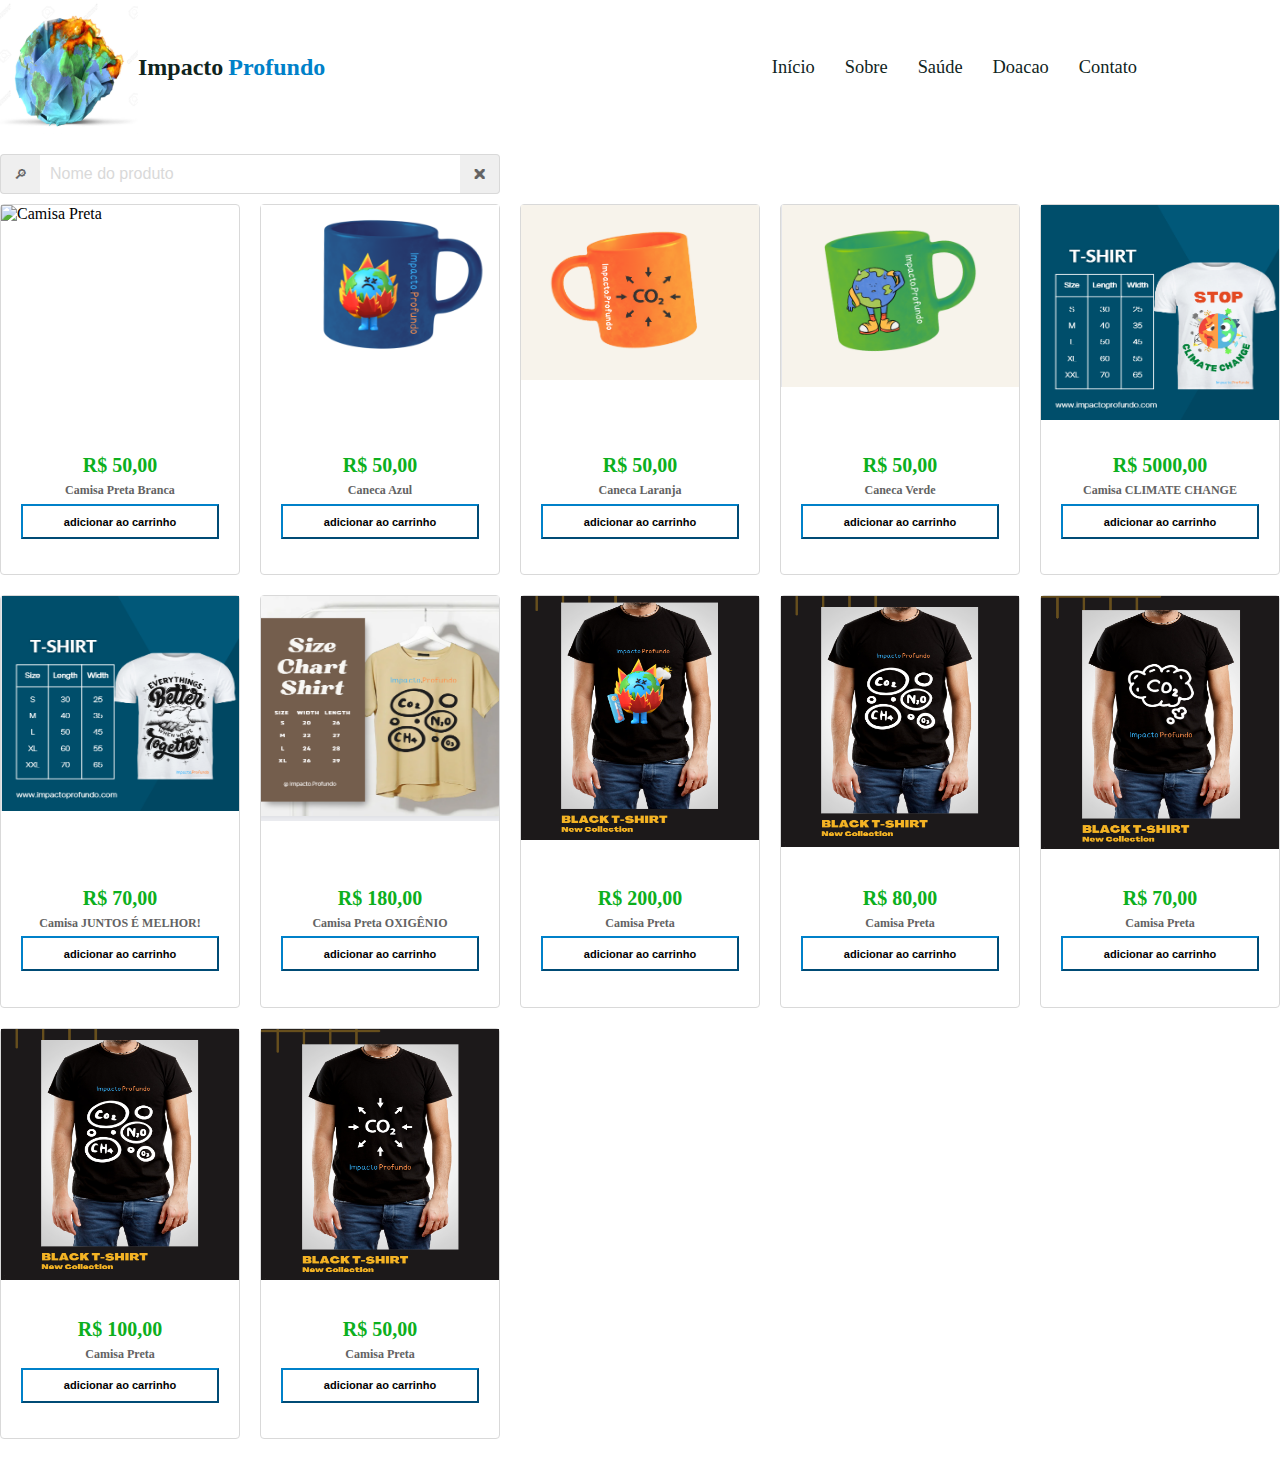
==== doacao.html @ 8a40e8ef "v7" ====
<!DOCTYPE html>
<html lang="pt-br">

<head>
  <meta charset="UTF-8" />
  <meta http-equiv="X-UA-Compatible" content="IE=edge" />
  <meta name="viewport" content="width=device-width, initial-scale=1.0" />
  <title></title>

  <link rel="stylesheet" href="./doacao/css/doacao.css" />

</head>

<body>
  <header class="cabecalho">
    <nav class="cabecalho_menu">

      <span class="divisao_cabecalho"><img src="img/header.png" alt="globo">
        <h2>Impacto<strong>Profundo</strong></h2>
        <span class="mobile-menu-icon">
          <button onclick="menuShow()"><img class="icon" src="./img/iconeMenu.png" alt=""></button>
        </span>
      </span>

      <div class="mobile-menu">
        <div class="classeMenu" class="mobile-menu">
          <ul class="menu">

            <li>
              <a class="cabecalho__menu__link" class="nav-link" href="index.html">Início</a>
            </li>

            <li>
              <a class="cabecalho__menu__link" class="nav-link" href="sobre.html">Sobre</a>
            </li>

            <li>
              <a class="cabecalho__menu__link" class="nav-link" href="saude.html">Saúde</a>
            </li>

            <li>
              <a class="cabecalho__menu__link" class="nav-link" href="doacao.html">Doacao</a>
            </li>

            <li>
              <a class="cabecalho__menu__link" class="nav-link" href="contato.html">Contato</a>
            </li>
          </ul>
        </div>

      </div>


    </nav>
  </header>
  <main>
    <section id="catalogo-section" class="dsc-container">
      <form class="dsc-search-bar">
        <button type="submit">🔎︎</button>
        <input type="text" placeholder="Nome do produto" />
        <button type="reset">🗙</button>
      </form>

      <div class="dsc-catalogo-cards dsc-mb20 dsc-mt20">
        <div class="dsc-card">
          <div class="dsc-catalogo-card-top dsc-line-bottom">
            <img src="./doacao/img/Camisa_branca.png" alt="Camisa Preta" />
          </div>
          <div class="dsc-catalogo-card-bottom">
            <h3>R$ 50,00</h3>
            <h4>
              Camisa Preta Branca
            </h4>
            <button class="adicionarCarrinho" onclick="" ><h5>adicionar ao carrinho</h5></button>
          </div>
        </div>
        <div class="dsc-card">
          <div class="dsc-catalogo-card-top dsc-line-bottom">
            <img src="./doacao/img/Caneca_azul.png" alt="Caneca" />
          </div>
          <div class="dsc-catalogo-card-bottom">
            <h3>R$ 50,00</h3>
            <h4>
              Caneca Azul
            </h4>
            <button class="adicionarCarrinho" onclick="" ><h5>adicionar ao carrinho</h5></button>
          </div>
        </div>
        <div class="dsc-card">
          <div class="dsc-catalogo-card-top dsc-line-bottom">
            <img src="./doacao/img/Caneca_laranja.png" alt="Caneca" />
          </div>
          <div class="dsc-catalogo-card-bottom">
            <h3>R$ 50,00</h3>
            <h4>
              Caneca Laranja
            </h4>
            <button class="adicionarCarrinho" onclick="" ><h5>adicionar ao carrinho</h5></button>
          </div>
        </div>
        <div class="dsc-card">
          <div class="dsc-catalogo-card-top dsc-line-bottom">
            <img src="./doacao/img/Caneca_verde.png" alt="Caneca" />
          </div>
          <div class="dsc-catalogo-card-bottom">
            <h3>R$ 50,00</h3>
            <h4>
              Caneca Verde
            </h4>
            <button class="adicionarCarrinho" onclick="" ><h5>adicionar ao carrinho</h5></button>
          </div>
        </div>
        <div class="dsc-card">
          <div class="dsc-catalogo-card-top dsc-line-bottom">
            <img src="./doacao/img/CLIMATE_CHANGE.png" alt="Camisa Preta" />
          </div>
          <div class="dsc-catalogo-card-bottom">
            <h3>R$ 5000,00</h3>
            <h4>
              Camisa CLIMATE CHANGE
            </h4>
            <button class="adicionarCarrinho" onclick="" ><h5>adicionar ao carrinho</h5></button>
          </div>
        </div>
        <div class="dsc-card">
          <div class="dsc-catalogo-card-top dsc-line-bottom">
            <img src="./doacao/img/JUNTOS.png" alt="Computer" />
          </div>
          <div class="dsc-catalogo-card-bottom">
            <h3>R$ 70,00</h3>
            <h4>
              Camisa JUNTOS É MELHOR!
            </h4>
            <button class="adicionarCarrinho" onclick="" ><h5>adicionar ao carrinho</h5></button>
          </div>
        </div>
        <div class="dsc-card">
          <div class="dsc-catalogo-card-top dsc-line-bottom">
            <img src="./doacao/img/OXIGÊNIO.png" alt="Computer" />
          </div>
          <div class="dsc-catalogo-card-bottom">
            <h3>R$ 180,00</h3>
            <h4>
              Camisa Preta OXIGÊNIO
            </h4>
            <button class="adicionarCarrinho" onclick="" ><h5>adicionar ao carrinho</h5></button>
          </div>
        </div>
        <div class="dsc-card">
          <div class="dsc-catalogo-card-top dsc-line-bottom">
            <img src="./doacao/img/Preta_1.png" alt="Computer" />
          </div>
          <div class="dsc-catalogo-card-bottom">
            <h3>R$ 200,00</h3>
            <h4>
              Camisa Preta
            </h4>
            <button class="adicionarCarrinho" onclick="" ><h5>adicionar ao carrinho</h5></button>
          </div>
        </div>
        <div class="dsc-card">
          <div class="dsc-catalogo-card-top dsc-line-bottom">
            <img src="./doacao/img/Preta_2.png" alt="Computer" />
          </div>
          <div class="dsc-catalogo-card-bottom">
            <h3>R$ 80,00</h3>
            <h4>
              Camisa Preta
            </h4>
            <button class="adicionarCarrinho" onclick="" ><h5>adicionar ao carrinho</h5></button>
          </div>
        </div>
        <div class="dsc-card">
          <div class="dsc-catalogo-card-top dsc-line-bottom">
            <img src="./doacao/img/Preta_3.png" alt="Computer" />
          </div>
          <div class="dsc-catalogo-card-bottom">
            <h3>R$ 70,00</h3>
            <h4>
              Camisa Preta
            </h4>
            <button class="adicionarCarrinho" onclick="" ><h5>adicionar ao carrinho</h5></button>
          </div>
        </div>
        <div class="dsc-card">
          <div class="dsc-catalogo-card-top dsc-line-bottom">
            <img src="./doacao/img/Preta_2.png" alt="Computer" />
          </div>
          <div class="dsc-catalogo-card-bottom">
            <h3>R$ 100,00</h3>
            <h4>
              Camisa Preta
            </h4>
            <button class="adicionarCarrinho" onclick="" ><h5>adicionar ao carrinho</h5></button>
          </div>
        </div>
        <div class="dsc-card">
          <div class="dsc-catalogo-card-top dsc-line-bottom">
            <img src="./doacao/img/Preta_4.png" alt="Computer" />
          </div>
          <div class="dsc-catalogo-card-bottom">
            <h3>R$ 50,00</h3>
            <h4>
              Camisa Preta
            </h4>
            <button class="adicionarCarrinho" onclick="" ><h5>adicionar ao carrinho</h5></button>
          </div>
        </div>
      </div>
    </section>
  </main>
  <script src="/js/script.js"></script>
</body>

</html>
---- doacao/css/doacao.css ----
@import url("../../css/style.css");
:root {
  --cor-fonte: #0F241D;
  --cor-plano-fundo: #ffffff;
  --cor-secundaria: #0081C9;
  --cor-terciaria: #FFC93C;
  --dsc-color-bg-primary: #e8e8e8;
  --dsc-color-bg-secondary: #ffe500;
  --dsc-color-bg-tertiary: #636363;
  --dsc-color-bg-quaternary: #0caf1d;

  --dsc-color-card-bg: #fff;
  --dsc-color-card-border: #d9d9d9;

  --dsc-color-btn-primary: #3483fa;
  

  --dsc-color-font-primary: #636363;
  --dsc-color-font-secondary: #0caf1d;
  --dsc-color-font-tertiary: #fff;
  --dsc-color-font-placeholder: #d9d9d9;

  --dsc-color-error: #f33;
}

#catalogo-section {
  padding: 20px 0;
  max-width: 1920px;
}

.dsc-catalogo-cards {
  display: grid;
  grid-gap: 20px;
  grid-template-columns: repeat(auto-fill, minmax(225px, 1fr));
}

.dsc-catalog-ocard-top {
  display: flex;
  justify-content: center;
  padding: 10px;
}

.dsc-catalogo-card-top img {
  width: 150px;
  height: 150px;
}

.dsc-catalogo-card-bottom {
  padding: 10px 20px;
  min-height: 110px;
}

.dsc-catalogo-card-bottom h3 {
  color: var(--dsc-color-font-secondary);
  font-size: 20px;
  text-align: center;
  padding-bottom: 3%;
}

.dsc-catalogo-card-bottom h4 {
  color: var(--dsc-color-font-primary);
  font-size: 12px;
  text-align: center;
  padding-bottom: 3%;
}


.dsc-card {
  display: flex;
  flex-direction: column;
  justify-content: space-between;

  border: 1px solid var(--dsc-color-card-border);
  border-radius: 4px;
  background-color: var(--dsc-color-card-bg);
}

.dsc-search-bar {
  height: 40px;
  display: flex;
  color: var(--dsc-color-font-primary);
  margin-bottom: 10px;
}

.dsc-search-bar button, .dsc-search-bar input {
  border: 1px solid var(--dsc-color-card-border);
}

.dsc-search-bar input {
  width: 25rem;
  border-left: none;
  border-right: none;
  padding: 0 10px;
  font-size: 16px;
  color: var(--dsc-color-font-primary);
  
}

.dsc-search-bar input:focus {
  outline: none;
}

.dsc-search-bar input::placeholder {
  color: var(--dsc-color-font-placeholder);
}

.dsc-search-bar button {
  width: 40px;
  color: var(--dsc-color-font-primary);
}

.dsc-search-bar button[type="submit"] {
  border-right: none;
  border-radius: 4px 0 0 4px;
}

.dsc-search-bar button[type="reset"] {
  border-left: none;
  border-radius: 0 4px 4px 0;
}
.dsc-card img{
  width: 100%;
  height: 90%;
}
.adicionarCarrinho{
  display: flex;
  background-color: var(--cor-plano-fundo);
  border-color: var(--cor-secundaria);
  width: 100%;
  height: 35px;
  align-items: center;
  justify-content: center;
  

}
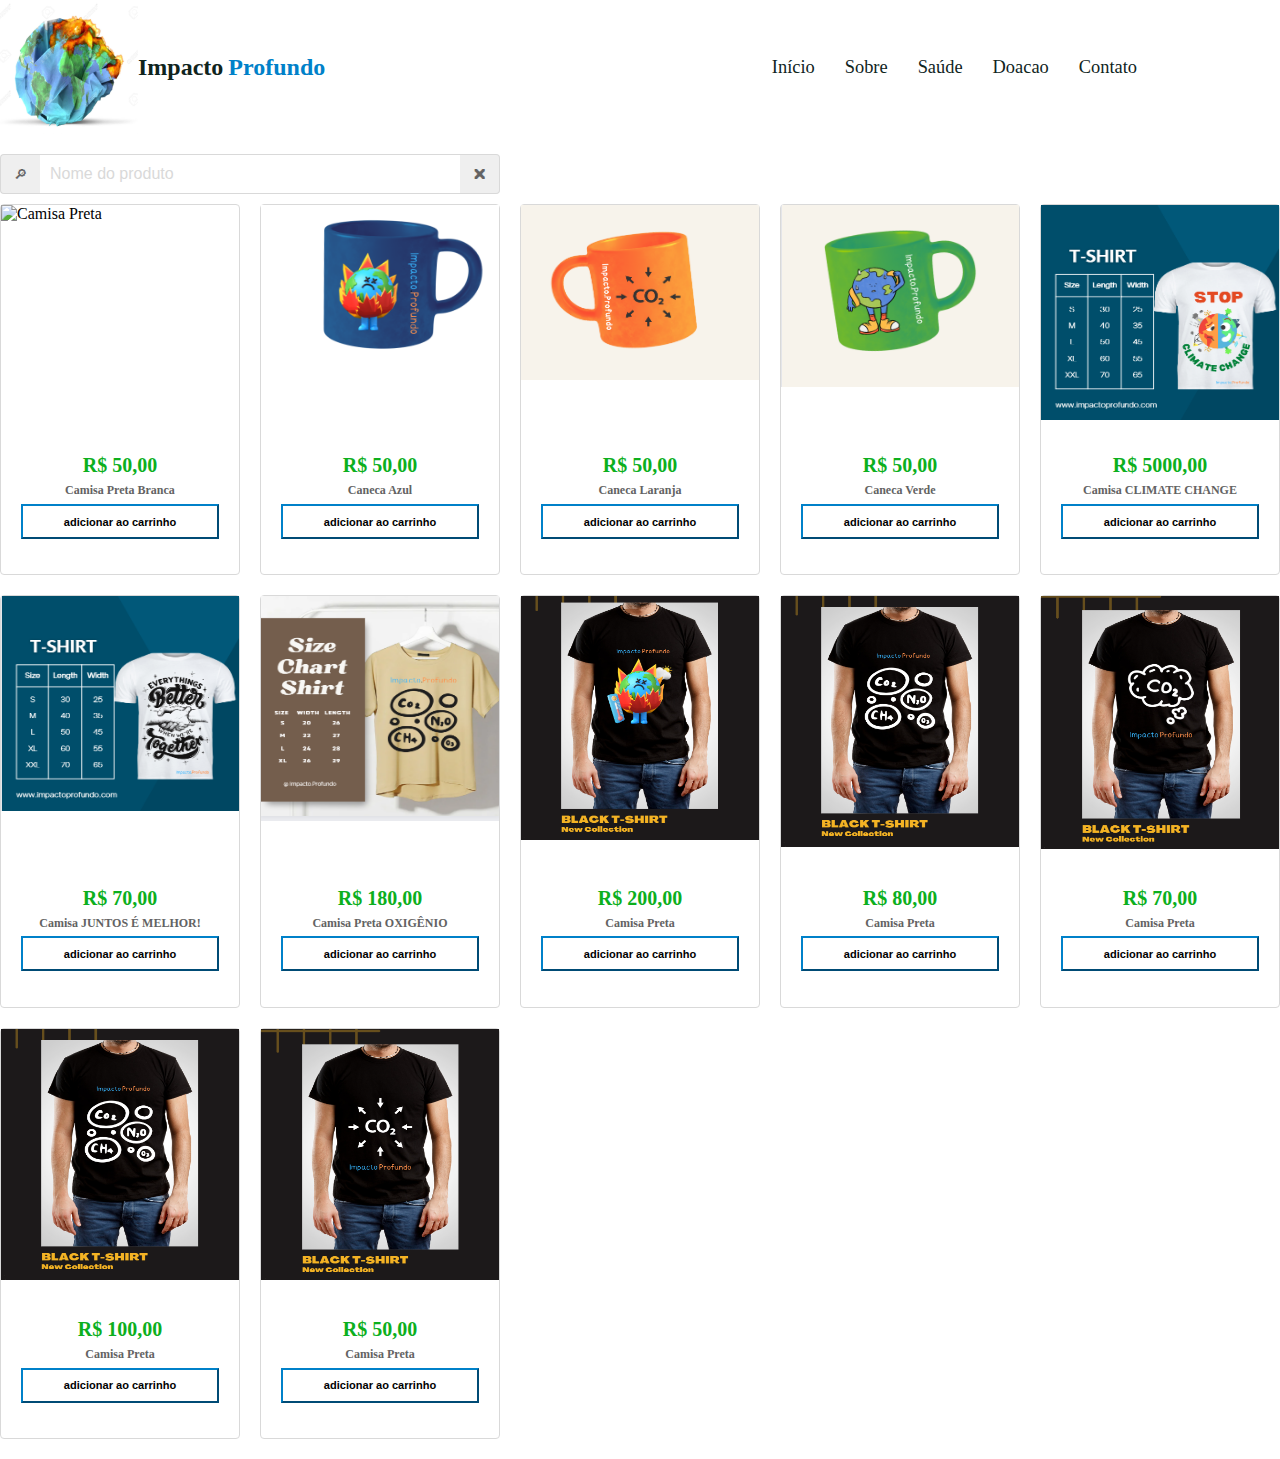
==== commit 932c62f4: "v8" ====
--- a/doacao.html
+++ b/doacao.html
@@ -17,14 +17,14 @@
 
       <span class="divisao_cabecalho"><img src="img/header.png" alt="globo">
         <h2>Impacto<strong>Profundo</strong></h2>
-        <span class="mobile-menu-icon">
+        <span class="menu-icon">
           <button onclick="menuShow()"><img class="icon" src="./img/iconeMenu.png" alt=""></button>
         </span>
       </span>
 
-      <div class="mobile-menu">
-        <div class="classeMenu" class="mobile-menu">
-          <ul class="menu">
+      <div class="menu">
+        
+          <ul class="menu-ul">
 
             <li>
               <a class="cabecalho__menu__link" class="nav-link" href="index.html">Início</a>
@@ -46,7 +46,7 @@
               <a class="cabecalho__menu__link" class="nav-link" href="contato.html">Contato</a>
             </li>
           </ul>
-        </div>
+        
 
       </div>
 
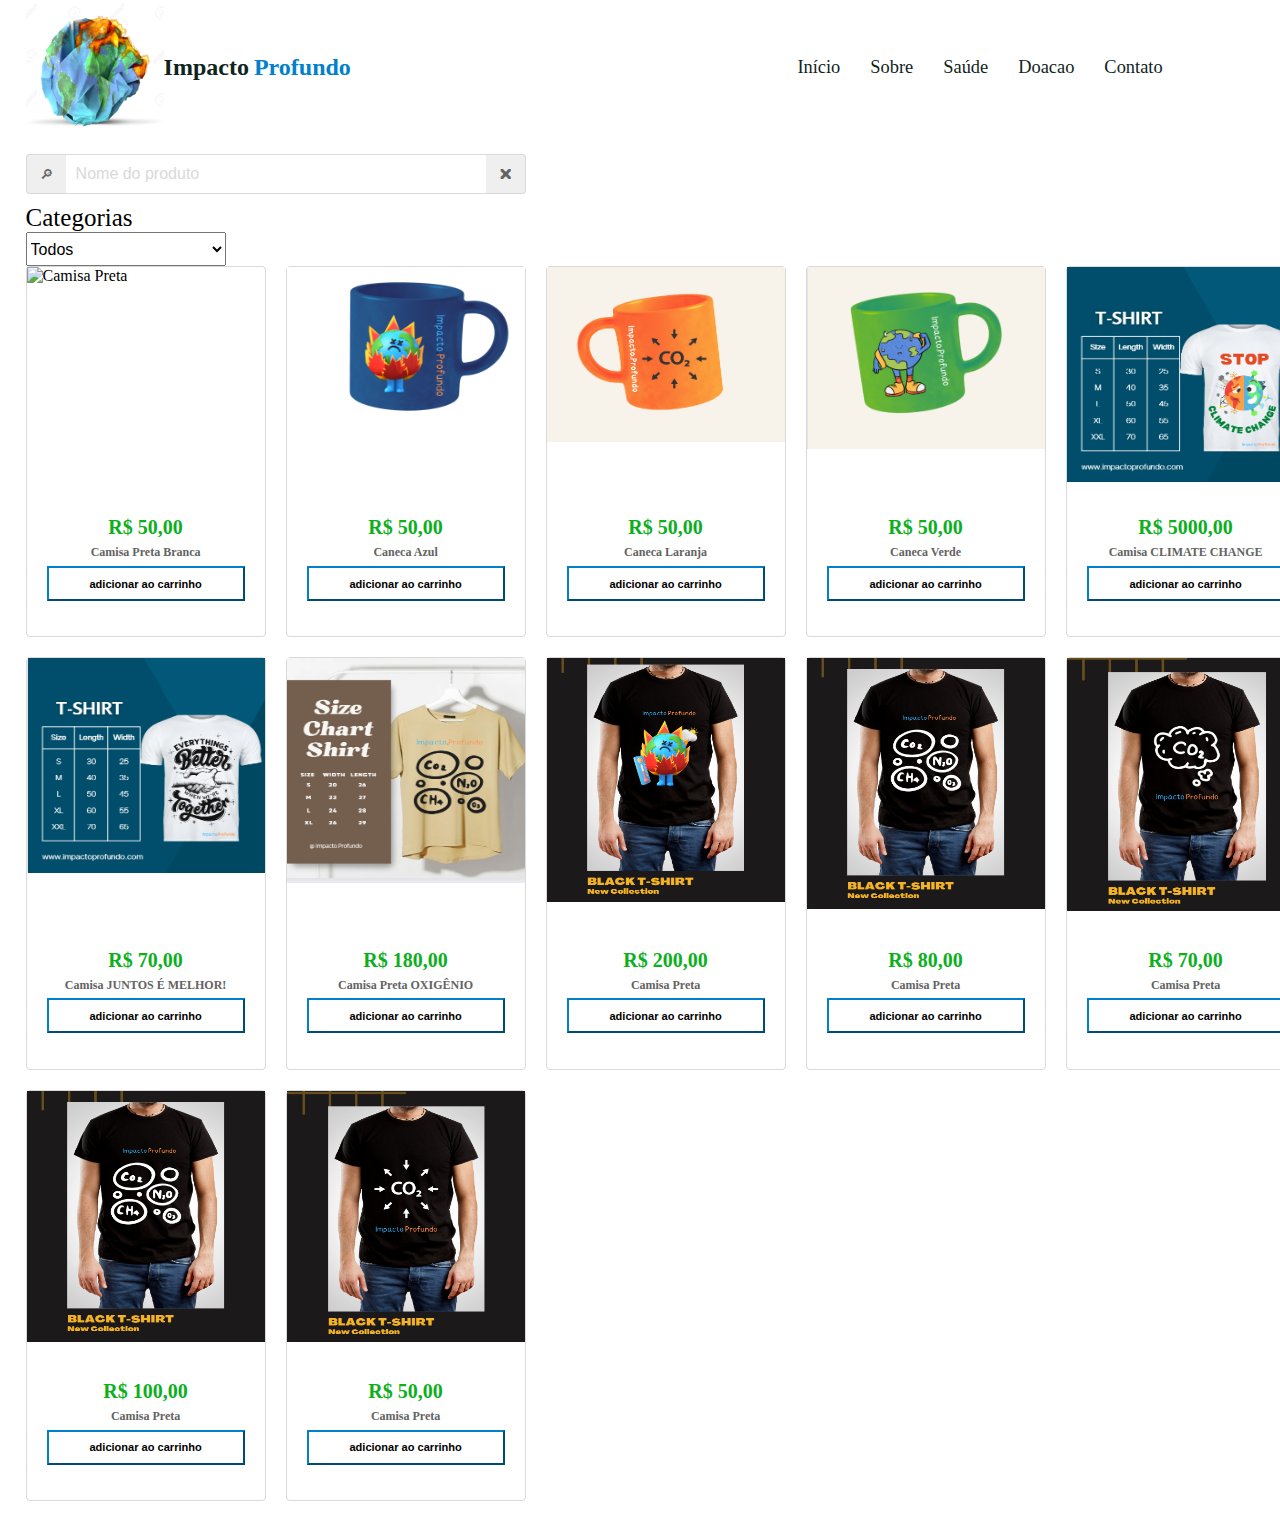
==== commit d206e4a3: "v8" ====
--- a/doacao.html
+++ b/doacao.html
@@ -60,7 +60,20 @@
         <input type="text" placeholder="Nome do produto" />
         <button type="reset">🗙</button>
       </form>
-
+      <label class="labelCategoria" for="categorias"><p>Categorias</p></label>
+      <select name="categorias" class="categoria">
+        <option value="0">Todos</option>
+        <option value="1">Caneca</option>
+        <option value="2">Caneca_azul</option>
+        <option value="3">Caneca_laranja</option>
+        <option value="4">Caneca_verde</option>
+        <option value="5">Camisa</option>
+        <option value="6">Camisa_branca</option>
+        
+
+
+
+      </select>
       <div class="dsc-catalogo-cards dsc-mb20 dsc-mt20">
         <div class="dsc-card">
           <div class="dsc-catalogo-card-top dsc-line-bottom">
--- a/doacao/css/doacao.css
+++ b/doacao/css/doacao.css
@@ -8,21 +8,25 @@
   --dsc-color-bg-secondary: #ffe500;
   --dsc-color-bg-tertiary: #636363;
   --dsc-color-bg-quaternary: #0caf1d;
-
   --dsc-color-card-bg: #fff;
   --dsc-color-card-border: #d9d9d9;
-
   --dsc-color-btn-primary: #3483fa;
-  
-
   --dsc-color-font-primary: #636363;
   --dsc-color-font-secondary: #0caf1d;
   --dsc-color-font-tertiary: #fff;
   --dsc-color-font-placeholder: #d9d9d9;
-
   --dsc-color-error: #f33;
 }
-
+.categoria{
+  height: 34px;
+  width: 200px;
+  font-size: 16px;
+  
+}
+.labelCategoria p{
+  font-size: 25px;
+  
+}
 #catalogo-section {
   padding: 20px 0;
   max-width: 1920px;
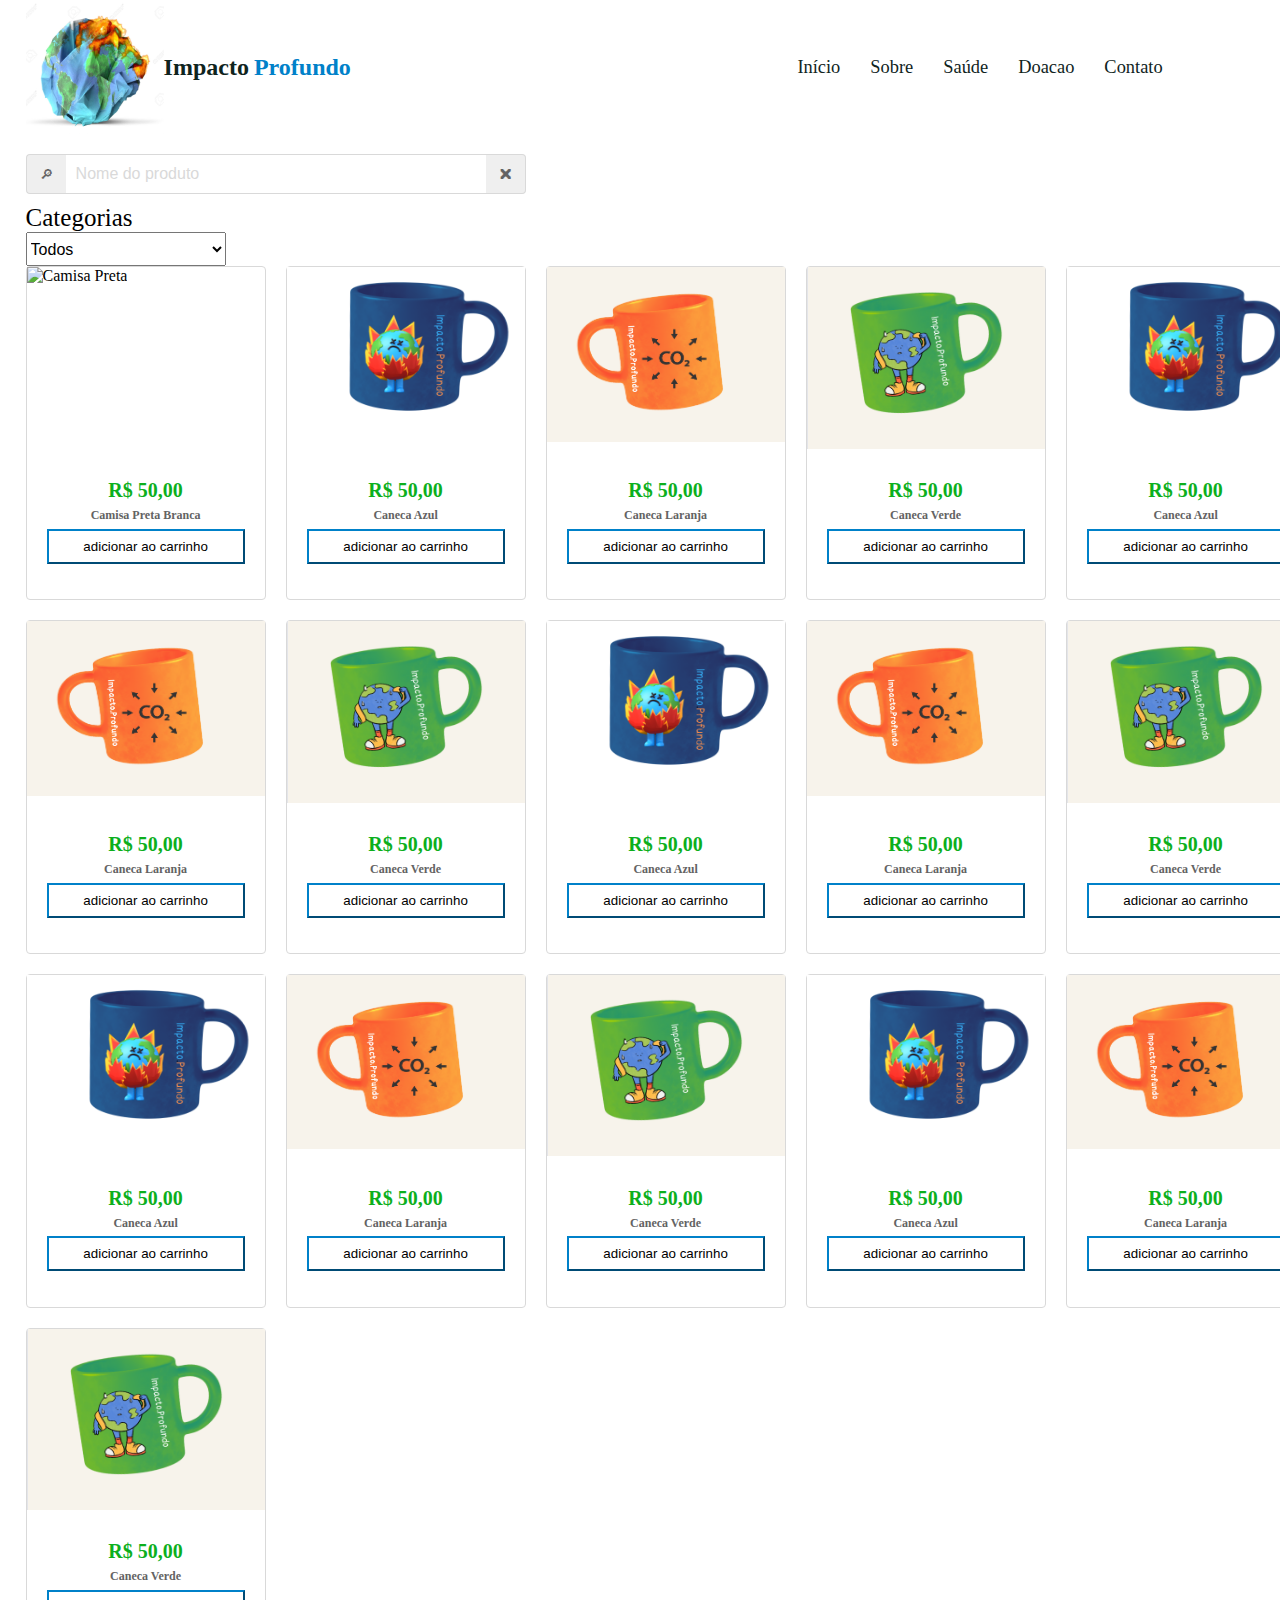
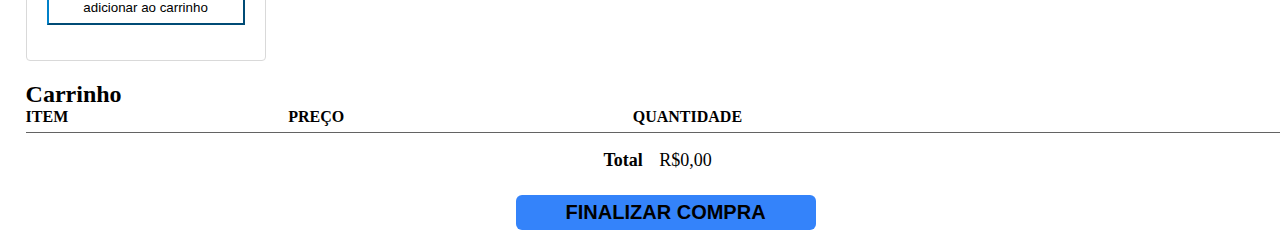
==== commit 66addbf4: "v1_Back-End" ====
--- a/doacao.html
+++ b/doacao.html
@@ -7,7 +7,7 @@
   <meta name="viewport" content="width=device-width, initial-scale=1.0" />
   <title></title>
 
-  <link rel="stylesheet" href="./doacao/css/doacao.css" />
+  <link rel="stylesheet" href="./css/doacao.css" />
 
 </head>
 
@@ -53,9 +53,9 @@
 
     </nav>
   </header>
-  <main>
-    <section id="catalogo-section" class="dsc-container">
-      <form class="dsc-search-bar">
+  <main >
+    <section id="catalogo-section" class="impacto-container">
+      <form class="impacto-search-bar">
         <button type="submit">🔎︎</button>
         <input type="text" placeholder="Nome do produto" />
         <button type="reset">🗙</button>
@@ -74,152 +74,225 @@
 
 
       </select>
-      <div class="dsc-catalogo-cards dsc-mb20 dsc-mt20">
-        <div class="dsc-card">
-          <div class="dsc-catalogo-card-top dsc-line-bottom">
-            <img src="./doacao/img/Camisa_branca.png" alt="Camisa Preta" />
-          </div>
-          <div class="dsc-catalogo-card-bottom">
-            <h3>R$ 50,00</h3>
-            <h4>
+      <div class="impacto-catalogo-cards">
+        <div class="impacto-card">
+          <div class="impacto-catalogo-card-top impacto-line-bottom">
+            <img src="./doacao/img/Camisa_branca.png" alt="Camisa Preta" class="produto-image"/>
+          </div>
+          <div class="impacto-catalogo-card-bottom">
+            <span class="produto-price"><h3>R$ 50,00</h3></span>
+            <h4 class="produto-title">
               Camisa Preta Branca
-            </h4>
-            <button class="adicionarCarrinho" onclick="" ><h5>adicionar ao carrinho</h5></button>
-          </div>
-        </div>
-        <div class="dsc-card">
-          <div class="dsc-catalogo-card-top dsc-line-bottom">
-            <img src="./doacao/img/Caneca_azul.png" alt="Caneca" />
-          </div>
-          <div class="dsc-catalogo-card-bottom">
-            <h3>R$ 50,00</h3>
-            <h4>
-              Caneca Azul
-            </h4>
-            <button class="adicionarCarrinho" onclick="" ><h5>adicionar ao carrinho</h5></button>
-          </div>
-        </div>
-        <div class="dsc-card">
-          <div class="dsc-catalogo-card-top dsc-line-bottom">
-            <img src="./doacao/img/Caneca_laranja.png" alt="Caneca" />
-          </div>
-          <div class="dsc-catalogo-card-bottom">
-            <h3>R$ 50,00</h3>
-            <h4>
-              Caneca Laranja
-            </h4>
-            <button class="adicionarCarrinho" onclick="" ><h5>adicionar ao carrinho</h5></button>
-          </div>
-        </div>
-        <div class="dsc-card">
-          <div class="dsc-catalogo-card-top dsc-line-bottom">
-            <img src="./doacao/img/Caneca_verde.png" alt="Caneca" />
-          </div>
-          <div class="dsc-catalogo-card-bottom">
-            <h3>R$ 50,00</h3>
-            <h4>
-              Caneca Verde
-            </h4>
-            <button class="adicionarCarrinho" onclick="" ><h5>adicionar ao carrinho</h5></button>
-          </div>
-        </div>
-        <div class="dsc-card">
-          <div class="dsc-catalogo-card-top dsc-line-bottom">
-            <img src="./doacao/img/CLIMATE_CHANGE.png" alt="Camisa Preta" />
-          </div>
-          <div class="dsc-catalogo-card-bottom">
-            <h3>R$ 5000,00</h3>
-            <h4>
-              Camisa CLIMATE CHANGE
-            </h4>
-            <button class="adicionarCarrinho" onclick="" ><h5>adicionar ao carrinho</h5></button>
-          </div>
-        </div>
-        <div class="dsc-card">
-          <div class="dsc-catalogo-card-top dsc-line-bottom">
-            <img src="./doacao/img/JUNTOS.png" alt="Computer" />
-          </div>
-          <div class="dsc-catalogo-card-bottom">
-            <h3>R$ 70,00</h3>
-            <h4>
-              Camisa JUNTOS É MELHOR!
-            </h4>
-            <button class="adicionarCarrinho" onclick="" ><h5>adicionar ao carrinho</h5></button>
-          </div>
-        </div>
-        <div class="dsc-card">
-          <div class="dsc-catalogo-card-top dsc-line-bottom">
-            <img src="./doacao/img/OXIGÊNIO.png" alt="Computer" />
-          </div>
-          <div class="dsc-catalogo-card-bottom">
-            <h3>R$ 180,00</h3>
-            <h4>
-              Camisa Preta OXIGÊNIO
-            </h4>
-            <button class="adicionarCarrinho" onclick="" ><h5>adicionar ao carrinho</h5></button>
-          </div>
-        </div>
-        <div class="dsc-card">
-          <div class="dsc-catalogo-card-top dsc-line-bottom">
-            <img src="./doacao/img/Preta_1.png" alt="Computer" />
-          </div>
-          <div class="dsc-catalogo-card-bottom">
-            <h3>R$ 200,00</h3>
-            <h4>
-              Camisa Preta
-            </h4>
-            <button class="adicionarCarrinho" onclick="" ><h5>adicionar ao carrinho</h5></button>
-          </div>
-        </div>
-        <div class="dsc-card">
-          <div class="dsc-catalogo-card-top dsc-line-bottom">
-            <img src="./doacao/img/Preta_2.png" alt="Computer" />
-          </div>
-          <div class="dsc-catalogo-card-bottom">
-            <h3>R$ 80,00</h3>
-            <h4>
-              Camisa Preta
-            </h4>
-            <button class="adicionarCarrinho" onclick="" ><h5>adicionar ao carrinho</h5></button>
-          </div>
-        </div>
-        <div class="dsc-card">
-          <div class="dsc-catalogo-card-top dsc-line-bottom">
-            <img src="./doacao/img/Preta_3.png" alt="Computer" />
-          </div>
-          <div class="dsc-catalogo-card-bottom">
-            <h3>R$ 70,00</h3>
-            <h4>
-              Camisa Preta
-            </h4>
-            <button class="adicionarCarrinho" onclick="" ><h5>adicionar ao carrinho</h5></button>
-          </div>
-        </div>
-        <div class="dsc-card">
-          <div class="dsc-catalogo-card-top dsc-line-bottom">
-            <img src="./doacao/img/Preta_2.png" alt="Computer" />
-          </div>
-          <div class="dsc-catalogo-card-bottom">
-            <h3>R$ 100,00</h3>
-            <h4>
-              Camisa Preta
-            </h4>
-            <button class="adicionarCarrinho" onclick="" ><h5>adicionar ao carrinho</h5></button>
-          </div>
-        </div>
-        <div class="dsc-card">
-          <div class="dsc-catalogo-card-top dsc-line-bottom">
-            <img src="./doacao/img/Preta_4.png" alt="Computer" />
-          </div>
-          <div class="dsc-catalogo-card-bottom">
-            <h3>R$ 50,00</h3>
-            <h4>
-              Camisa Preta
-            </h4>
-            <button class="adicionarCarrinho" onclick="" ><h5>adicionar ao carrinho</h5></button>
+            </h4 >
+            <button class="adicionarCarrinho button-hover-background" >adicionar ao carrinho</button>
+          </div>
+        </div>
+        <div class="impacto-card">
+          <div class="impacto-catalogo-card-top impacto-line-bottom">
+            <img src="./doacao/img/Caneca_azul.png" alt="Caneca" class="produto-image" />
+          </div>
+          <div class="impacto-catalogo-card-bottom">
+            <span class="produto-price"><h3>R$ 50,00</h3></span>
+            <h4 class="produto-title" >
+              Caneca Azul
+            </h4 >
+            <button class="adicionarCarrinho button-hover-background"  >adicionar ao carrinho</button>
+          </div>
+        </div>
+        <div class="impacto-card">
+          <div class="impacto-catalogo-card-top impacto-line-bottom">
+            <img src="./doacao/img/Caneca_laranja.png" alt="Caneca" class="produto-image" />
+          </div>
+          <div class="impacto-catalogo-card-bottom">
+            <span class="produto-price"><h3>R$ 50,00</h3></span>
+            <h4 class="produto-title" >
+              Caneca Laranja
+            </h4 >
+            <button class="adicionarCarrinho button-hover-background"  >adicionar ao carrinho</button>
+          </div>
+        </div>
+        <div class="impacto-card">
+          <div class="impacto-catalogo-card-top impacto-line-bottom">
+            <img src="./doacao/img/Caneca_verde.png" alt="Caneca" class="produto-image" />
+          </div>
+          <div class="impacto-catalogo-card-bottom">
+            <span class="produto-price"><h3>R$ 50,00</h3></span>
+            <h4 class="produto-title" >
+              Caneca Verde
+            </h4 >
+            <button class="adicionarCarrinho button-hover-background"  >adicionar ao carrinho</button>
+          </div>
+        </div>
+        <div class="impacto-card">
+          <div class="impacto-catalogo-card-top impacto-line-bottom">
+            <img src="./doacao/img/Caneca_azul.png" alt="Caneca" class="produto-image" />
+          </div>
+          <div class="impacto-catalogo-card-bottom">
+            <span class="produto-price"><h3>R$ 50,00</h3></span>
+            <h4 class="produto-title" >
+              Caneca Azul
+            </h4 >
+            <button class="adicionarCarrinho button-hover-background"  >adicionar ao carrinho</button>
+          </div>
+        </div>
+        <div class="impacto-card">
+          <div class="impacto-catalogo-card-top impacto-line-bottom">
+            <img src="./doacao/img/Caneca_laranja.png" alt="Caneca" class="produto-image" />
+          </div>
+          <div class="impacto-catalogo-card-bottom">
+            <span class="produto-price"><h3>R$ 50,00</h3></span>
+            <h4 class="produto-title" >
+              Caneca Laranja
+            </h4 >
+            <button class="adicionarCarrinho button-hover-background"  >adicionar ao carrinho</button>
+          </div>
+        </div>
+        <div class="impacto-card">
+          <div class="impacto-catalogo-card-top impacto-line-bottom">
+            <img src="./doacao/img/Caneca_verde.png" alt="Caneca" class="produto-image" />
+          </div>
+          <div class="impacto-catalogo-card-bottom">
+            <span class="produto-price"><h3>R$ 50,00</h3></span>
+            <h4 class="produto-title" >
+              Caneca Verde
+            </h4 >
+            <button class="adicionarCarrinho button-hover-background"  >adicionar ao carrinho</button>
+          </div>
+        </div>
+        <div class="impacto-card">
+          <div class="impacto-catalogo-card-top impacto-line-bottom">
+            <img src="./doacao/img/Caneca_azul.png" alt="Caneca" class="produto-image" />
+          </div>
+          <div class="impacto-catalogo-card-bottom">
+            <span class="produto-price"><h3>R$ 50,00</h3></span>
+            <h4 class="produto-title" >
+              Caneca Azul
+            </h4 >
+            <button class="adicionarCarrinho button-hover-background"  >adicionar ao carrinho</button>
+          </div>
+        </div>
+        <div class="impacto-card">
+          <div class="impacto-catalogo-card-top impacto-line-bottom">
+            <img src="./doacao/img/Caneca_laranja.png" alt="Caneca" class="produto-image" />
+          </div>
+          <div class="impacto-catalogo-card-bottom">
+            <span class="produto-price"><h3>R$ 50,00</h3></span>
+            <h4 class="produto-title" >
+              Caneca Laranja
+            </h4 >
+            <button class="adicionarCarrinho button-hover-background"  >adicionar ao carrinho</button>
+          </div>
+        </div>
+        <div class="impacto-card">
+          <div class="impacto-catalogo-card-top impacto-line-bottom">
+            <img src="./doacao/img/Caneca_verde.png" alt="Caneca" class="produto-image" />
+          </div>
+          <div class="impacto-catalogo-card-bottom">
+            <span class="produto-price"><h3>R$ 50,00</h3></span>
+            <h4 class="produto-title" >
+              Caneca Verde
+            </h4 >
+            <button class="adicionarCarrinho button-hover-background"  >adicionar ao carrinho</button>
+          </div>
+        </div>
+        <div class="impacto-card">
+          <div class="impacto-catalogo-card-top impacto-line-bottom">
+            <img src="./doacao/img/Caneca_azul.png" alt="Caneca" class="produto-image" />
+          </div>
+          <div class="impacto-catalogo-card-bottom">
+            <span class="produto-price"><h3>R$ 50,00</h3></span>
+            <h4 class="produto-title" >
+              Caneca Azul
+            </h4 >
+            <button class="adicionarCarrinho button-hover-background"  >adicionar ao carrinho</button>
+          </div>
+        </div>
+        <div class="impacto-card">
+          <div class="impacto-catalogo-card-top impacto-line-bottom">
+            <img src="./doacao/img/Caneca_laranja.png" alt="Caneca" class="produto-image" />
+          </div>
+          <div class="impacto-catalogo-card-bottom">
+            <span class="produto-price"><h3>R$ 50,00</h3></span>
+            <h4 class="produto-title" >
+              Caneca Laranja
+            </h4 >
+            <button class="adicionarCarrinho button-hover-background"  >adicionar ao carrinho</button>
+          </div>
+        </div>
+        <div class="impacto-card">
+          <div class="impacto-catalogo-card-top impacto-line-bottom">
+            <img src="./doacao/img/Caneca_verde.png" alt="Caneca" class="produto-image" />
+          </div>
+          <div class="impacto-catalogo-card-bottom">
+            <span class="produto-price"><h3>R$ 50,00</h3></span>
+            <h4 class="produto-title" >
+              Caneca Verde
+            </h4 >
+            <button class="adicionarCarrinho button-hover-background"  >adicionar ao carrinho</button>
+          </div>
+        </div>
+        <div class="impacto-card">
+          <div class="impacto-catalogo-card-top impacto-line-bottom">
+            <img src="./doacao/img/Caneca_azul.png" alt="Caneca" class="produto-image" />
+          </div>
+          <div class="impacto-catalogo-card-bottom">
+            <span class="produto-price"><h3>R$ 50,00</h3></span>
+            <h4 class="produto-title" >
+              Caneca Azul
+            </h4 >
+            <button class="adicionarCarrinho button-hover-background"  >adicionar ao carrinho</button>
+          </div>
+        </div>
+        <div class="impacto-card">
+          <div class="impacto-catalogo-card-top impacto-line-bottom">
+            <img src="./doacao/img/Caneca_laranja.png" alt="Caneca" class="produto-image" />
+          </div>
+          <div class="impacto-catalogo-card-bottom">
+            <span class="produto-price"><h3>R$ 50,00</h3></span>
+            <h4 class="produto-title" >
+              Caneca Laranja
+            </h4 >
+            <button class="adicionarCarrinho button-hover-background"  >adicionar ao carrinho</button>
+          </div>
+        </div>
+        <div class="impacto-card">
+          <div class="impacto-catalogo-card-top impacto-line-bottom">
+            <img src="./doacao/img/Caneca_verde.png" alt="Caneca" class="produto-image" />
+          </div>
+          <div class="impacto-catalogo-card-bottom">
+            <span class="produto-price"><h3>R$ 50,00</h3></span>
+            <h4 class="produto-title" >
+              Caneca Verde
+            </h4 >
+            <button class="adicionarCarrinho button-hover-background"  >adicionar ao carrinho</button>
           </div>
         </div>
       </div>
+    </section>
+    <section class="containerCarrinho">
+      <h2 class="section-title">Carrinho</h2>
+
+      <table class="cart-table">
+        <thead>
+          <tr>
+            <th class="tabela-head-item ">Item</th>
+            <th class="tabela-head-item ">Preço</th>
+            <th class="tabela-head-item ">Quantidade</th>
+          </tr>
+        </thead>
+        <tbody>
+        </tbody>
+        <tfoot>
+          <tr>
+            <td colspan="3" class="cart-total-container">
+              <strong>Total</strong>
+              <span>R$0,00</span>
+            </td>
+          </tr>
+        </tfoot>
+      </table>
+
+      <button type="button" class="botaoComprar removerCarrinho">Finalizar Compra</button>
     </section>
   </main>
   <script src="/js/script.js"></script>
--- a/css/doacao.css
+++ b/css/doacao.css
@@ -0,0 +1,250 @@
+@import url("style.css");
+:root {
+  --cor-fonte: #0F241D;
+  --cor-plano-fundo: #ffffff;
+  --cor-secundaria: #0081C9;
+  --cor-terciaria: #FFC93C;
+  --impacto-color-bg-primary: #e8e8e8;
+  --impacto-color-bg-secondary: #ffe500;
+  --impacto-color-bg-tertiary: #636363;
+  --impacto-color-bg-quaternary: #0caf1d;
+  --impacto-color-card-bg: #fff;
+  --impacto-color-card-border: #d9d9d9;
+  --impacto-color-btn-primary: #3483fa;
+  --impacto-color-font-primary: #636363;
+  --impacto-color-font-secondary: #0caf1d;
+  --impacto-color-font-tertiary: #fff;
+  --impacto-color-font-placeholder: #d9d9d9;
+  --impacto-color-error: #f33;
+}
+.categoria{
+  height: 34px;
+  width: 200px;
+  font-size: 16px;
+  
+}
+.labelCategoria p{
+  font-size: 25px;
+  
+}
+#catalogo-section {
+  padding: 20px 0;
+  max-width: 1920px;
+}
+
+.impacto-catalogo-cards {
+  display: grid;
+  grid-gap: 20px;
+  grid-template-columns: repeat(auto-fill, minmax(225px, 1fr));
+}
+
+.impacto-catalog-ocard-top {
+  display: flex;
+  justify-content: center;
+  padding: 10px;
+}
+
+.impacto-catalogo-card-top img {
+  width: 150px;
+  height: 150px;
+}
+
+.impacto-catalogo-card-bottom {
+  padding: 10px 20px;
+  min-height: 110px;
+}
+
+.impacto-catalogo-card-bottom h3 {
+  color: var(--impacto-color-font-secondary);
+  font-size: 20px;
+  text-align: center;
+  padding-bottom: 3%;
+}
+
+.impacto-catalogo-card-bottom h4 {
+  color: var(--impacto-color-font-primary);
+  font-size: 12px;
+  text-align: center;
+  padding-bottom: 3%;
+}
+
+
+.impacto-card {
+  display: flex;
+  flex-direction: column;
+  justify-content: space-between;
+
+  border: 1px solid var(--impacto-color-card-border);
+  border-radius: 4px;
+  background-color: var(--impacto-color-card-bg);
+}
+
+.impacto-search-bar {
+  height: 40px;
+  display: flex;
+  color: var(--impacto-color-font-primary);
+  margin-bottom: 10px;
+}
+
+.impacto-search-bar button, .impacto-search-bar input {
+  border: 1px solid var(--impacto-color-card-border);
+}
+
+.impacto-search-bar input {
+  width: 25rem;
+  border-left: none;
+  border-right: none;
+  padding: 0 10px;
+  font-size: 16px;
+  color: var(--impacto-color-font-primary);
+  
+}
+
+.impacto-search-bar input:focus {
+  outline: none;
+}
+
+.impacto-search-bar input::placeholder {
+  color: var(--impacto-color-font-placeholder);
+}
+
+.impacto-search-bar button {
+  width: 40px;
+  color: var(--impacto-color-font-primary);
+}
+
+.impacto-search-bar button[type="submit"] {
+  border-right: none;
+  border-radius: 4px 0 0 4px;
+}
+
+.impacto-search-bar button[type="reset"] {
+  border-left: none;
+  border-radius: 0 4px 4px 0;
+}
+.impacto-card img{
+  width: 100%;
+  height: 90%;
+}
+.adicionarCarrinho{
+  display: flex;
+  background-color: var(--cor-plano-fundo);
+  border-color: var(--cor-secundaria);
+  width: 100%;
+  height: 35px;
+  align-items: center;
+  justify-content: center;
+  
+}
+.removerCarrinho{
+  display: flex;
+  background-color: var(--cor-plano-fundo);
+  border-color: var(--cor-secundaria);
+  width: 300px;
+  height: 35px;
+  color: var(--cor-fonte);
+  align-items: center;
+  justify-content: center;
+  
+}
+
+.button-hover-background:hover {
+  background: transparent;
+  color: var(--impacto-color-btn-primary);
+}
+
+
+.cart-table {
+  width: 100%;
+  border-collapse: collapse;
+}
+
+.tabela-head-item {
+  text-align: start;
+  border-bottom: 1px solid var(--impacto-color-bg-tertiary);
+  padding-bottom: 6px;
+  text-transform: uppercase;
+}
+
+.second-col,
+.third-col {
+  width: 26%;
+}
+
+.produto-cart td {
+  padding: 10px 0;
+}
+
+.produto-identification {
+  display: flex;
+  align-items: center;
+}
+
+.cart-produto-image {
+  width: 120px;
+  height: 70px;
+}
+
+.cart-produto-title {
+  margin-left: 16px;
+  font-size: 18px;
+}
+
+.cart-produto-price {
+  font-family: "Raleway", sans-serif;
+}
+
+.produto-qtd-input {
+  width: 60px;
+  height: 44px;
+  border-radius: 6px;
+  border: 2px solid var(--impacto-color-btn-primary);
+  text-align: center;
+  background: #eee;
+  font-size: 20px;
+}
+
+.remove-produto-button {
+  margin-left: 12px;
+  background:var(--impacto-color-btn-primary);
+  color: var(--white);
+  padding: 10px 8px;
+  border: 0;
+  border-radius: 6px;
+
+  transition: filter 0.2s;
+}
+
+.remove-produto-button:hover {
+  filter: brightness(0.6 );
+}
+
+.cart-total-container {
+  border-top: 1px solid var(--impacto-color-bg-tertiary);
+  text-align: center;
+  padding: 17px 16px 0 0;
+  font-size: 18px;
+}
+
+.cart-total-container strong {
+  margin-right: 12px;
+}
+
+.botaoComprar {
+  display: flex;
+  margin: 24px auto 0;
+  background: var(--impacto-color-btn-primary);
+  color: var(--white);
+  border: 0;
+  border-radius: 6px;
+  padding: 16px 20px;
+  text-transform: uppercase;
+  font-size: 20px;
+  font-weight: bold;
+
+  transition: filter 0.2s;
+}
+
+.botaoComprar:hover {
+  filter: brightness(0.8);
+}
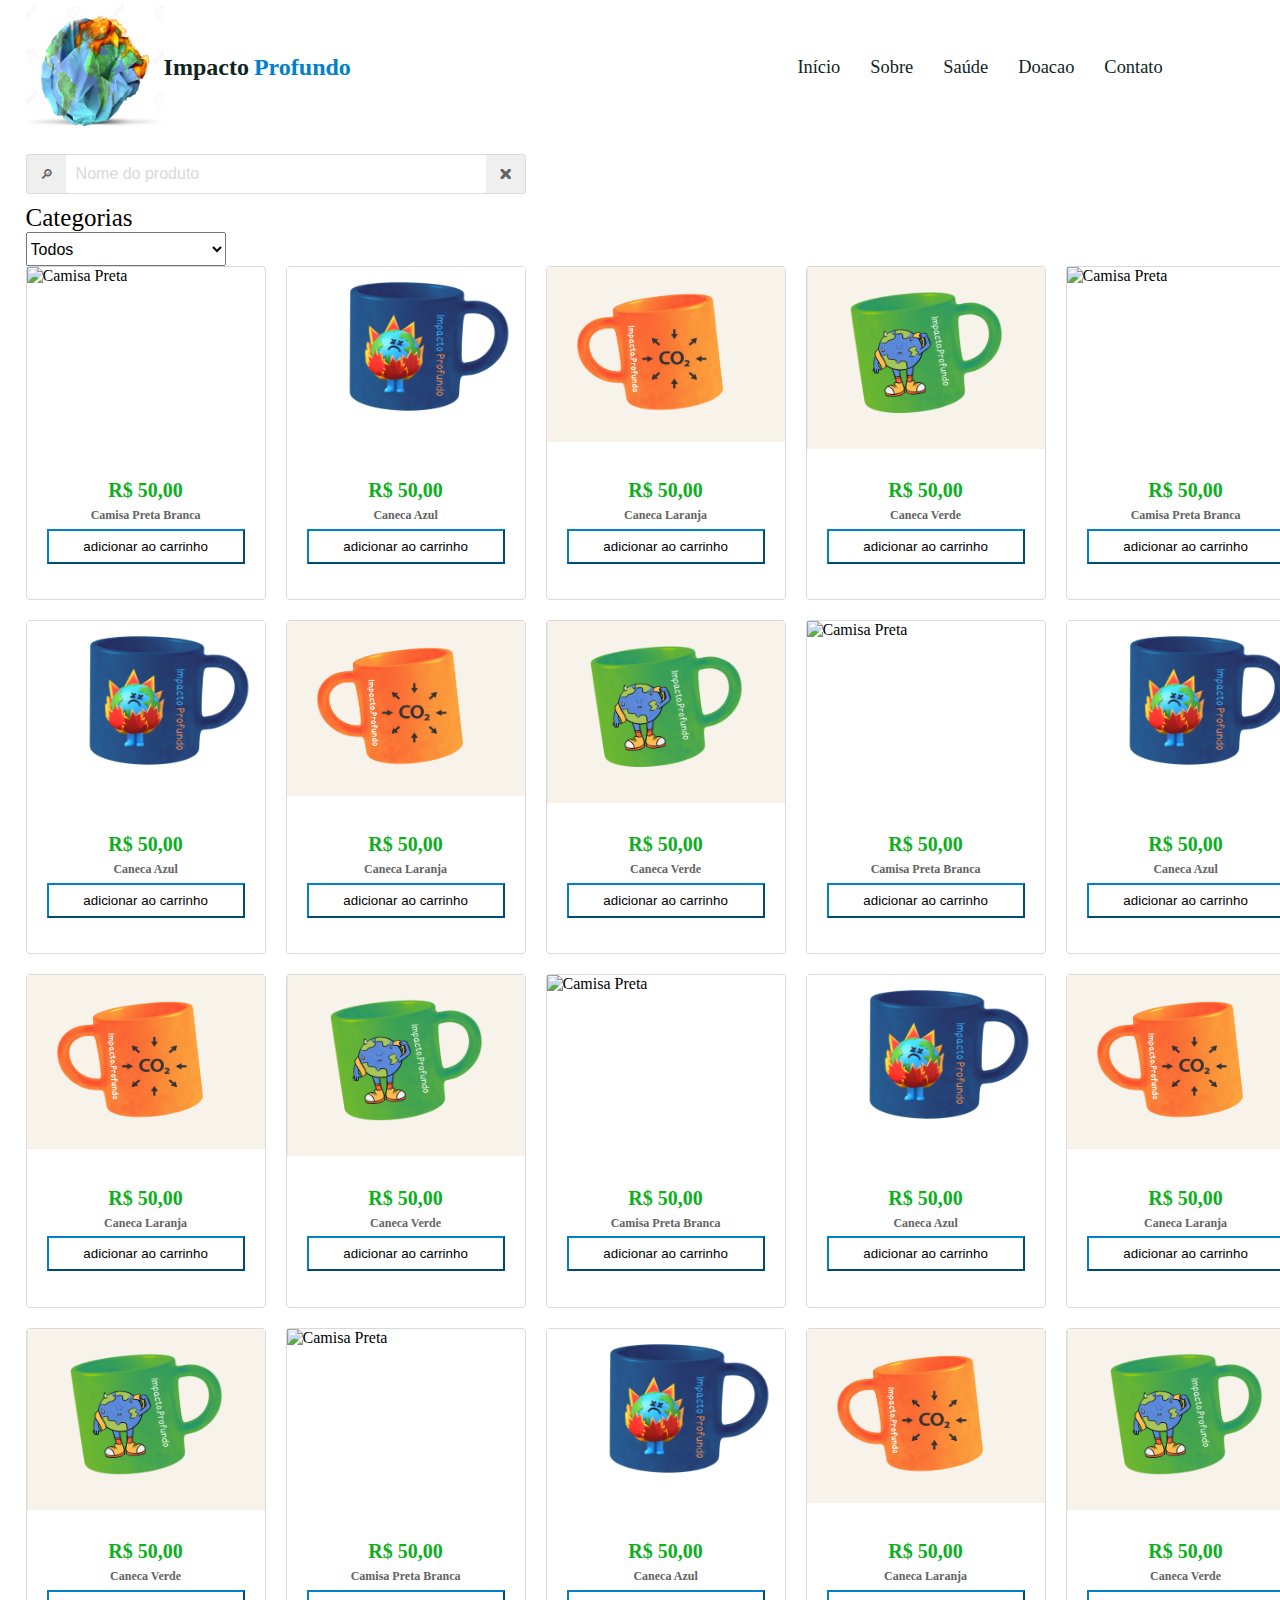
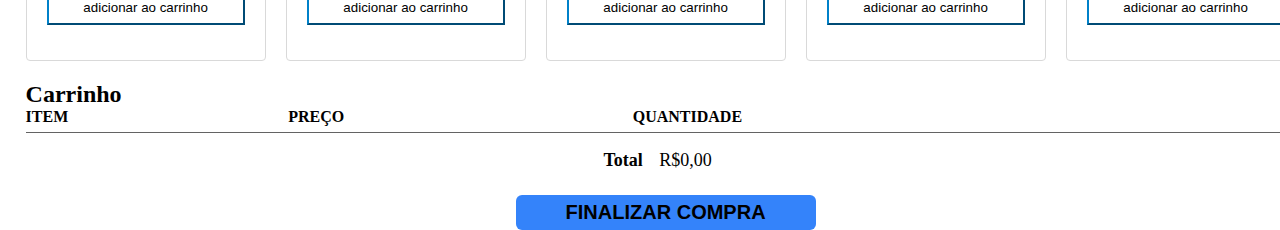
==== commit 136f201b: "v1_Back-End" ====
--- a/doacao.html
+++ b/doacao.html
@@ -61,205 +61,253 @@
         <button type="reset">🗙</button>
       </form>
       <label class="labelCategoria" for="categorias"><p>Categorias</p></label>
-      <select name="categorias" class="categoria">
+      <select onchange="escolher()" name="categorias" class="categoria">
         <option value="0">Todos</option>
-        <option value="1">Caneca</option>
+        <option value="1">Camisa</option>
         <option value="2">Caneca_azul</option>
         <option value="3">Caneca_laranja</option>
         <option value="4">Caneca_verde</option>
-        <option value="5">Camisa</option>
-        <option value="6">Camisa_branca</option>
+       
         
 
 
 
       </select>
       <div class="impacto-catalogo-cards">
-        <div class="impacto-card">
-          <div class="impacto-catalogo-card-top impacto-line-bottom">
-            <img src="./doacao/img/Camisa_branca.png" alt="Camisa Preta" class="produto-image"/>
-          </div>
-          <div class="impacto-catalogo-card-bottom">
-            <span class="produto-price"><h3>R$ 50,00</h3></span>
-            <h4 class="produto-title">
-              Camisa Preta Branca
-            </h4 >
-            <button class="adicionarCarrinho button-hover-background" >adicionar ao carrinho</button>
-          </div>
-        </div>
-        <div class="impacto-card">
-          <div class="impacto-catalogo-card-top impacto-line-bottom">
-            <img src="./doacao/img/Caneca_azul.png" alt="Caneca" class="produto-image" />
-          </div>
-          <div class="impacto-catalogo-card-bottom">
-            <span class="produto-price"><h3>R$ 50,00</h3></span>
-            <h4 class="produto-title" >
-              Caneca Azul
-            </h4 >
-            <button class="adicionarCarrinho button-hover-background"  >adicionar ao carrinho</button>
-          </div>
-        </div>
-        <div class="impacto-card">
-          <div class="impacto-catalogo-card-top impacto-line-bottom">
-            <img src="./doacao/img/Caneca_laranja.png" alt="Caneca" class="produto-image" />
-          </div>
-          <div class="impacto-catalogo-card-bottom">
-            <span class="produto-price"><h3>R$ 50,00</h3></span>
-            <h4 class="produto-title" >
-              Caneca Laranja
-            </h4 >
-            <button class="adicionarCarrinho button-hover-background"  >adicionar ao carrinho</button>
-          </div>
-        </div>
-        <div class="impacto-card">
-          <div class="impacto-catalogo-card-top impacto-line-bottom">
-            <img src="./doacao/img/Caneca_verde.png" alt="Caneca" class="produto-image" />
-          </div>
-          <div class="impacto-catalogo-card-bottom">
-            <span class="produto-price"><h3>R$ 50,00</h3></span>
-            <h4 class="produto-title" >
-              Caneca Verde
-            </h4 >
-            <button class="adicionarCarrinho button-hover-background"  >adicionar ao carrinho</button>
-          </div>
-        </div>
-        <div class="impacto-card">
-          <div class="impacto-catalogo-card-top impacto-line-bottom">
-            <img src="./doacao/img/Caneca_azul.png" alt="Caneca" class="produto-image" />
-          </div>
-          <div class="impacto-catalogo-card-bottom">
-            <span class="produto-price"><h3>R$ 50,00</h3></span>
-            <h4 class="produto-title" >
-              Caneca Azul
-            </h4 >
-            <button class="adicionarCarrinho button-hover-background"  >adicionar ao carrinho</button>
-          </div>
-        </div>
-        <div class="impacto-card">
-          <div class="impacto-catalogo-card-top impacto-line-bottom">
-            <img src="./doacao/img/Caneca_laranja.png" alt="Caneca" class="produto-image" />
-          </div>
-          <div class="impacto-catalogo-card-bottom">
-            <span class="produto-price"><h3>R$ 50,00</h3></span>
-            <h4 class="produto-title" >
-              Caneca Laranja
-            </h4 >
-            <button class="adicionarCarrinho button-hover-background"  >adicionar ao carrinho</button>
-          </div>
-        </div>
-        <div class="impacto-card">
-          <div class="impacto-catalogo-card-top impacto-line-bottom">
-            <img src="./doacao/img/Caneca_verde.png" alt="Caneca" class="produto-image" />
-          </div>
-          <div class="impacto-catalogo-card-bottom">
-            <span class="produto-price"><h3>R$ 50,00</h3></span>
-            <h4 class="produto-title" >
-              Caneca Verde
-            </h4 >
-            <button class="adicionarCarrinho button-hover-background"  >adicionar ao carrinho</button>
-          </div>
-        </div>
-        <div class="impacto-card">
-          <div class="impacto-catalogo-card-top impacto-line-bottom">
-            <img src="./doacao/img/Caneca_azul.png" alt="Caneca" class="produto-image" />
-          </div>
-          <div class="impacto-catalogo-card-bottom">
-            <span class="produto-price"><h3>R$ 50,00</h3></span>
-            <h4 class="produto-title" >
-              Caneca Azul
-            </h4 >
-            <button class="adicionarCarrinho button-hover-background"  >adicionar ao carrinho</button>
-          </div>
-        </div>
-        <div class="impacto-card">
-          <div class="impacto-catalogo-card-top impacto-line-bottom">
-            <img src="./doacao/img/Caneca_laranja.png" alt="Caneca" class="produto-image" />
-          </div>
-          <div class="impacto-catalogo-card-bottom">
-            <span class="produto-price"><h3>R$ 50,00</h3></span>
-            <h4 class="produto-title" >
-              Caneca Laranja
-            </h4 >
-            <button class="adicionarCarrinho button-hover-background"  >adicionar ao carrinho</button>
-          </div>
-        </div>
-        <div class="impacto-card">
-          <div class="impacto-catalogo-card-top impacto-line-bottom">
-            <img src="./doacao/img/Caneca_verde.png" alt="Caneca" class="produto-image" />
-          </div>
-          <div class="impacto-catalogo-card-bottom">
-            <span class="produto-price"><h3>R$ 50,00</h3></span>
-            <h4 class="produto-title" >
-              Caneca Verde
-            </h4 >
-            <button class="adicionarCarrinho button-hover-background"  >adicionar ao carrinho</button>
-          </div>
-        </div>
-        <div class="impacto-card">
-          <div class="impacto-catalogo-card-top impacto-line-bottom">
-            <img src="./doacao/img/Caneca_azul.png" alt="Caneca" class="produto-image" />
-          </div>
-          <div class="impacto-catalogo-card-bottom">
-            <span class="produto-price"><h3>R$ 50,00</h3></span>
-            <h4 class="produto-title" >
-              Caneca Azul
-            </h4 >
-            <button class="adicionarCarrinho button-hover-background"  >adicionar ao carrinho</button>
-          </div>
-        </div>
-        <div class="impacto-card">
-          <div class="impacto-catalogo-card-top impacto-line-bottom">
-            <img src="./doacao/img/Caneca_laranja.png" alt="Caneca" class="produto-image" />
-          </div>
-          <div class="impacto-catalogo-card-bottom">
-            <span class="produto-price"><h3>R$ 50,00</h3></span>
-            <h4 class="produto-title" >
-              Caneca Laranja
-            </h4 >
-            <button class="adicionarCarrinho button-hover-background"  >adicionar ao carrinho</button>
-          </div>
-        </div>
-        <div class="impacto-card">
-          <div class="impacto-catalogo-card-top impacto-line-bottom">
-            <img src="./doacao/img/Caneca_verde.png" alt="Caneca" class="produto-image" />
-          </div>
-          <div class="impacto-catalogo-card-bottom">
-            <span class="produto-price"><h3>R$ 50,00</h3></span>
-            <h4 class="produto-title" >
-              Caneca Verde
-            </h4 >
-            <button class="adicionarCarrinho button-hover-background"  >adicionar ao carrinho</button>
-          </div>
-        </div>
-        <div class="impacto-card">
-          <div class="impacto-catalogo-card-top impacto-line-bottom">
-            <img src="./doacao/img/Caneca_azul.png" alt="Caneca" class="produto-image" />
-          </div>
-          <div class="impacto-catalogo-card-bottom">
-            <span class="produto-price"><h3>R$ 50,00</h3></span>
-            <h4 class="produto-title" >
-              Caneca Azul
-            </h4 >
-            <button class="adicionarCarrinho button-hover-background"  >adicionar ao carrinho</button>
-          </div>
-        </div>
-        <div class="impacto-card">
-          <div class="impacto-catalogo-card-top impacto-line-bottom">
-            <img src="./doacao/img/Caneca_laranja.png" alt="Caneca" class="produto-image" />
-          </div>
-          <div class="impacto-catalogo-card-bottom">
-            <span class="produto-price"><h3>R$ 50,00</h3></span>
-            <h4 class="produto-title" >
-              Caneca Laranja
-            </h4 >
-            <button class="adicionarCarrinho button-hover-background"  >adicionar ao carrinho</button>
-          </div>
-        </div>
-        <div class="impacto-card">
-          <div class="impacto-catalogo-card-top impacto-line-bottom">
-            <img src="./doacao/img/Caneca_verde.png" alt="Caneca" class="produto-image" />
-          </div>
-          <div class="impacto-catalogo-card-bottom">
+        <div class="impacto-card" id="camisa_preta1">
+          <div class="impacto-catalogo-card-top impacto-line-bottom">
+            <img src="./doacao/img/Camisa_branca.png" alt="Camisa Preta" class="produto-image"/>
+          </div>
+          <div class="impacto-catalogo-card-bottom">
+            <span class="produto-price"><h3>R$ 50,00</h3></span>
+            <h4 class="produto-title">
+              Camisa Preta Branca
+            </h4 >
+            <button class="adicionarCarrinho button-hover-background" >adicionar ao carrinho</button>
+          </div>
+        </div>
+        <div class="impacto-card" id="caneca_azul1">
+          <div class="impacto-catalogo-card-top impacto-line-bottom">
+            <img src="./doacao/img/Caneca_azul.png" alt="Caneca" class="produto-image" />
+          </div>
+          <div class="impacto-catalogo-card-bottom">
+            <span class="produto-price"><h3>R$ 50,00</h3></span>
+            <h4 class="produto-title" >
+              Caneca Azul
+            </h4 >
+            <button class="adicionarCarrinho button-hover-background"  >adicionar ao carrinho</button>
+          </div>
+        </div>
+        <div class="impacto-card" id="caneca_laranja1">
+          <div class="impacto-catalogo-card-top impacto-line-bottom">
+            <img src="./doacao/img/Caneca_laranja.png" alt="Caneca" class="produto-image" />
+          </div>
+          <div class="impacto-catalogo-card-bottom">
+            <span class="produto-price"><h3>R$ 50,00</h3></span>
+            <h4 class="produto-title" >
+              Caneca Laranja
+            </h4 >
+            <button class="adicionarCarrinho button-hover-background"  >adicionar ao carrinho</button>
+          </div>
+        </div>
+        <div class="impacto-card" id="caneca_verde1">
+          <div class="impacto-catalogo-card-top impacto-line-bottom">
+            <img src="./doacao/img/Caneca_verde.png" alt="Caneca" class="produto-image" />
+          </div>
+          <div class="impacto-catalogo-card-bottom">
+            <span class="produto-price"><h3>R$ 50,00</h3></span>
+            <h4 class="produto-title" >
+              Caneca Verde
+            </h4 >
+            <button class="adicionarCarrinho button-hover-background"  >adicionar ao carrinho</button>
+          </div>
+        </div>
+        <div class="impacto-card" id="camisa_preta2">
+          <div class="impacto-catalogo-card-top impacto-line-bottom">
+            <img src="./doacao/img/Camisa_branca.png" alt="Camisa Preta" class="produto-image"/>
+          </div>
+          <div class="impacto-catalogo-card-bottom">
+            <span class="produto-price"><h3>R$ 50,00</h3></span>
+            <h4 class="produto-title">
+              Camisa Preta Branca
+            </h4 >
+            <button class="adicionarCarrinho button-hover-background" >adicionar ao carrinho</button>
+          </div>
+        </div>
+        <div class="impacto-card" id="caneca_azul2">
+          <div class="impacto-catalogo-card-top impacto-line-bottom">
+            <img src="./doacao/img/Caneca_azul.png" alt="Caneca" class="produto-image" />
+          </div>
+          <div class="impacto-catalogo-card-bottom">
+            <span class="produto-price"><h3>R$ 50,00</h3></span>
+            <h4 class="produto-title" >
+              Caneca Azul
+            </h4 >
+            <button class="adicionarCarrinho button-hover-background"  >adicionar ao carrinho</button>
+          </div>
+        </div>
+        <div class="impacto-card" id="caneca_laranja2">
+          <div class="impacto-catalogo-card-top impacto-line-bottom">
+            <img src="./doacao/img/Caneca_laranja.png" alt="Caneca" class="produto-image" />
+          </div>
+          <div class="impacto-catalogo-card-bottom">
+            <span class="produto-price"><h3>R$ 50,00</h3></span>
+            <h4 class="produto-title" >
+              Caneca Laranja
+            </h4 >
+            <button class="adicionarCarrinho button-hover-background"  >adicionar ao carrinho</button>
+          </div>
+        </div>
+        <div class="impacto-card" id="caneca_verde2">
+          <div class="impacto-catalogo-card-top impacto-line-bottom">
+            <img src="./doacao/img/Caneca_verde.png" alt="Caneca" class="produto-image" />
+          </div>
+          <div class="impacto-catalogo-card-bottom">
+            <span class="produto-price"><h3>R$ 50,00</h3></span>
+            <h4 class="produto-title" >
+              Caneca Verde
+            </h4 >
+            <button class="adicionarCarrinho button-hover-background"  >adicionar ao carrinho</button>
+          </div>
+        </div>
+        <div class="impacto-card" id="camisa_preta3">
+          <div class="impacto-catalogo-card-top impacto-line-bottom">
+            <img src="./doacao/img/Camisa_branca.png" alt="Camisa Preta" class="produto-image"/>
+          </div>
+          <div class="impacto-catalogo-card-bottom">
+            <span class="produto-price"><h3>R$ 50,00</h3></span>
+            <h4 class="produto-title">
+              Camisa Preta Branca
+            </h4 >
+            <button class="adicionarCarrinho button-hover-background" >adicionar ao carrinho</button>
+          </div>
+        </div>
+        <div class="impacto-card" id="caneca_azul3">
+          <div class="impacto-catalogo-card-top impacto-line-bottom">
+            <img src="./doacao/img/Caneca_azul.png" alt="Caneca" class="produto-image" />
+          </div>
+          <div class="impacto-catalogo-card-bottom">
+            <span class="produto-price"><h3>R$ 50,00</h3></span>
+            <h4 class="produto-title" >
+              Caneca Azul
+            </h4 >
+            <button class="adicionarCarrinho button-hover-background"  >adicionar ao carrinho</button>
+          </div>
+        </div>
+        <div class="impacto-card" id="caneca_laranja3">
+          <div class="impacto-catalogo-card-top impacto-line-bottom">
+            <img src="./doacao/img/Caneca_laranja.png" alt="Caneca" class="produto-image" />
+          </div>
+          <div class="impacto-catalogo-card-bottom">
+            <span class="produto-price"><h3>R$ 50,00</h3></span>
+            <h4 class="produto-title" >
+              Caneca Laranja
+            </h4 >
+            <button class="adicionarCarrinho button-hover-background"  >adicionar ao carrinho</button>
+          </div>
+        </div>
+        <div class="impacto-card" id="caneca_verde3">
+          <div class="impacto-catalogo-card-top impacto-line-bottom">
+            <img src="./doacao/img/Caneca_verde.png" alt="Caneca" class="produto-image" />
+          </div>
+          <div class="impacto-catalogo-card-bottom">
+            <span class="produto-price"><h3>R$ 50,00</h3></span>
+            <h4 class="produto-title" >
+              Caneca Verde
+            </h4 >
+            <button class="adicionarCarrinho button-hover-background"  >adicionar ao carrinho</button>
+          </div>
+        </div>
+        <div class="impacto-card" id="camisa_preta4">
+          <div class="impacto-catalogo-card-top impacto-line-bottom">
+            <img src="./doacao/img/Camisa_branca.png" alt="Camisa Preta" class="produto-image"/>
+          </div>
+          <div class="impacto-catalogo-card-bottom">
+            <span class="produto-price"><h3>R$ 50,00</h3></span>
+            <h4 class="produto-title">
+              Camisa Preta Branca
+            </h4 >
+            <button class="adicionarCarrinho button-hover-background" >adicionar ao carrinho</button>
+          </div>
+        </div>
+        <div class="impacto-card" id="caneca_azul4">
+          <div class="impacto-catalogo-card-top impacto-line-bottom">
+            <img src="./doacao/img/Caneca_azul.png" alt="Caneca" class="produto-image" />
+          </div>
+          <div class="impacto-catalogo-card-bottom">
+            <span class="produto-price"><h3>R$ 50,00</h3></span>
+            <h4 class="produto-title" >
+              Caneca Azul
+            </h4 >
+            <button class="adicionarCarrinho button-hover-background"  >adicionar ao carrinho</button>
+          </div>
+        </div>
+        <div class="impacto-card" id="caneca_laranja4">
+          <div class="impacto-catalogo-card-top impacto-line-bottom">
+            <img src="./doacao/img/Caneca_laranja.png" alt="Caneca" class="produto-image" />
+          </div>
+          <div class="impacto-catalogo-card-bottom">
+            <span class="produto-price"><h3>R$ 50,00</h3></span>
+            <h4 class="produto-title" >
+              Caneca Laranja
+            </h4 >
+            <button class="adicionarCarrinho button-hover-background"  >adicionar ao carrinho</button>
+          </div>
+        </div>
+        <div class="impacto-card" id="caneca_verde4">
+          <div class="impacto-catalogo-card-top impacto-line-bottom">
+            <img src="./doacao/img/Caneca_verde.png" alt="Caneca" class="produto-image" />
+          </div>
+          <div class="impacto-catalogo-card-bottom">
+            <span class="produto-price"><h3>R$ 50,00</h3></span>
+            <h4 class="produto-title" >
+              Caneca Verde
+            </h4 >
+            <button class="adicionarCarrinho button-hover-background"  >adicionar ao carrinho</button>
+          </div>
+        </div>
+
+        <div class="impacto-card" id="camisa_preta5">
+          <div class="impacto-catalogo-card-top impacto-line-bottom">
+            <img src="./doacao/img/Camisa_branca.png" alt="Camisa Preta" class="produto-image"/>
+          </div>
+          <div class="impacto-catalogo-card-bottom">
+            <span class="produto-price"><h3>R$ 50,00</h3></span>
+            <h4 class="produto-title">
+              Camisa Preta Branca
+            </h4 >
+            <button class="adicionarCarrinho button-hover-background" >adicionar ao carrinho</button>
+          </div>
+        </div>
+        <div class="impacto-card" id="caneca_azul5">
+          <div class="impacto-catalogo-card-top impacto-line-bottom">
+            <img src="./doacao/img/Caneca_azul.png" alt="Caneca" class="produto-image" />
+          </div>
+          <div class="impacto-catalogo-card-bottom">
+            <span class="produto-price"><h3>R$ 50,00</h3></span>
+            <h4 class="produto-title" >
+              Caneca Azul
+            </h4 >
+            <button class="adicionarCarrinho button-hover-background"  >adicionar ao carrinho</button>
+          </div>
+        </div>
+        <div class="impacto-card" id="caneca_laranja5">
+          <div class="impacto-catalogo-card-top impacto-line-bottom">
+            <img src="./doacao/img/Caneca_laranja.png" alt="Caneca" class="produto-image" />
+          </div>
+          <div class="impacto-catalogo-card-bottom">
+            <span class="produto-price"><h3>R$ 50,00</h3></span>
+            <h4 class="produto-title" >
+              Caneca Laranja
+            </h4 >
+            <button class="adicionarCarrinho button-hover-background"  >adicionar ao carrinho</button>
+          </div>
+        </div>
+        <div class="impacto-card" id="caneca_verde5">
+          <div class="impacto-catalogo-card-top impacto-line-bottom">
+            <img src="./doacao/img/Caneca_verde.png" alt="Caneca" class="produto-image" />
+          </div>
+          <div class="impacto-catalogo-card-bottom" >
             <span class="produto-price"><h3>R$ 50,00</h3></span>
             <h4 class="produto-title" >
               Caneca Verde
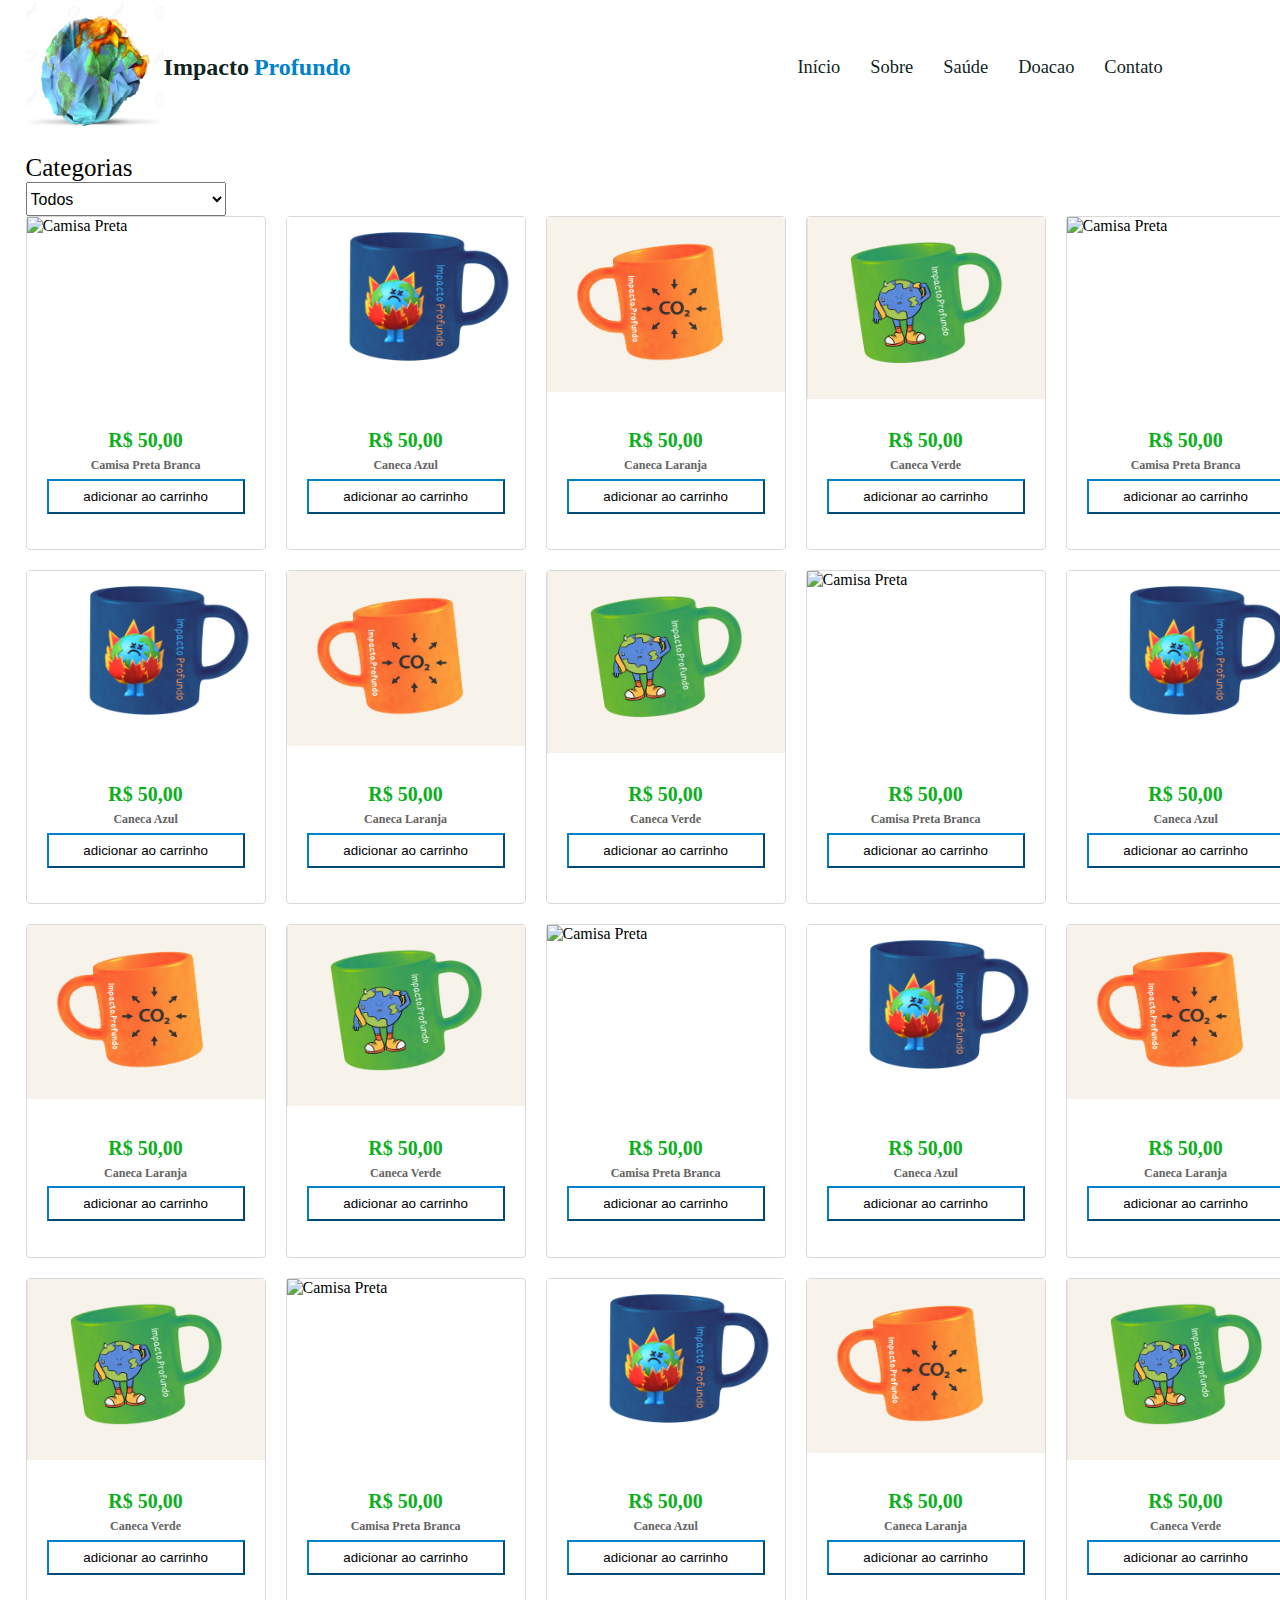
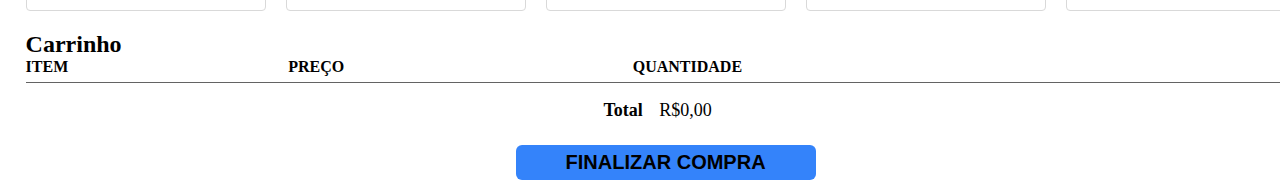
==== commit 101e4b13: "v1.1_Back-End" ====
--- a/doacao.html
+++ b/doacao.html
@@ -55,11 +55,7 @@
   </header>
   <main >
     <section id="catalogo-section" class="impacto-container">
-      <form class="impacto-search-bar">
-        <button type="submit">🔎︎</button>
-        <input type="text" placeholder="Nome do produto" />
-        <button type="reset">🗙</button>
-      </form>
+      
       <label class="labelCategoria" for="categorias"><p>Categorias</p></label>
       <select onchange="escolher()" name="categorias" class="categoria">
         <option value="0">Todos</option>
@@ -67,12 +63,16 @@
         <option value="2">Caneca_azul</option>
         <option value="3">Caneca_laranja</option>
         <option value="4">Caneca_verde</option>
-       
-        
-
-
-
-      </select>
+      </select> 
+      <button onclick="agradecimento()" id="modalId" type="button"> Agradecimento</button>
+      <dialog disabled>
+        <p>Muito Obrigado por esta em nosso Site, para Aprender mais
+          acesse o video abaixo e veja mais sobre nosso tema de aquecimento clima=ático
+        </p><br>
+        <iframe width="400" height="200" src="https://www.youtube.com/embed/U_4EB9TFJME" title="LinguagemC- 05-11-2023 [Cadastro Pessoal Com autenticacao de Login  carregado em memoria ao iniciar)" frameborder="0" allow="accelerometer; autoplay; clipboard-write; encrypted-media; gyroscope; picture-in-picture; web-share" allowfullscreen></iframe>
+          <br><br>  
+        <button onclick="fechar()" id="modalIdFecha" type="button"> Fechar</button>
+      </dialog>
       <div class="impacto-catalogo-cards">
         <div class="impacto-card" id="camisa_preta1">
           <div class="impacto-catalogo-card-top impacto-line-bottom">
--- a/css/doacao.css
+++ b/css/doacao.css
@@ -1,3 +1,5 @@
+/*Alex Costa >>>> email: thg6321@gmail.com
+*/
 @import url("style.css");
 :root {
   --cor-fonte: #0F241D;
@@ -79,49 +81,6 @@
   background-color: var(--impacto-color-card-bg);
 }
 
-.impacto-search-bar {
-  height: 40px;
-  display: flex;
-  color: var(--impacto-color-font-primary);
-  margin-bottom: 10px;
-}
-
-.impacto-search-bar button, .impacto-search-bar input {
-  border: 1px solid var(--impacto-color-card-border);
-}
-
-.impacto-search-bar input {
-  width: 25rem;
-  border-left: none;
-  border-right: none;
-  padding: 0 10px;
-  font-size: 16px;
-  color: var(--impacto-color-font-primary);
-  
-}
-
-.impacto-search-bar input:focus {
-  outline: none;
-}
-
-.impacto-search-bar input::placeholder {
-  color: var(--impacto-color-font-placeholder);
-}
-
-.impacto-search-bar button {
-  width: 40px;
-  color: var(--impacto-color-font-primary);
-}
-
-.impacto-search-bar button[type="submit"] {
-  border-right: none;
-  border-radius: 4px 0 0 4px;
-}
-
-.impacto-search-bar button[type="reset"] {
-  border-left: none;
-  border-radius: 0 4px 4px 0;
-}
 .impacto-card img{
   width: 100%;
   height: 90%;
@@ -244,7 +203,47 @@
 
   transition: filter 0.2s;
 }
-
+#modalId , #modalIdFecha{
+  display: flex;
+  margin: 24px auto 0;
+  background: var(--impacto-color-btn-primary);
+  color: var(--white);
+  border: 0;
+  margin-bottom: 10px;
+  border-radius: 6px;
+  padding: 16px 20px;
+  text-transform: uppercase;
+  font-size: 20px;
+  font-weight: bold;
+
+  transition: filter 0.2s;
+}
+dialog::backdrop{
+  background-color: rgba(5, 9, 226, 0.4);
+}
+#modalId{
+  display: none;
+}
+dialog{
+  border: none;
+  box-shadow: 1rem var(--cor-secundaria);
+  width: 40%;
+  margin-left: 20%;
+  margin-top: 10%;
+  height: 50%;
+  border-radius: 20px;
+  background-image: url("/doacao/img/doe.png");
+}
+dialog p {
+  font-size: 2rem;
+  width: 50%;
+  margin-left: 2%;
+  margin-top: 2%;
+  color: var(--impacto-color-error);
+}
 .botaoComprar:hover {
   filter: brightness(0.8);
 }
+iframe{
+margin-left: 20px;
+}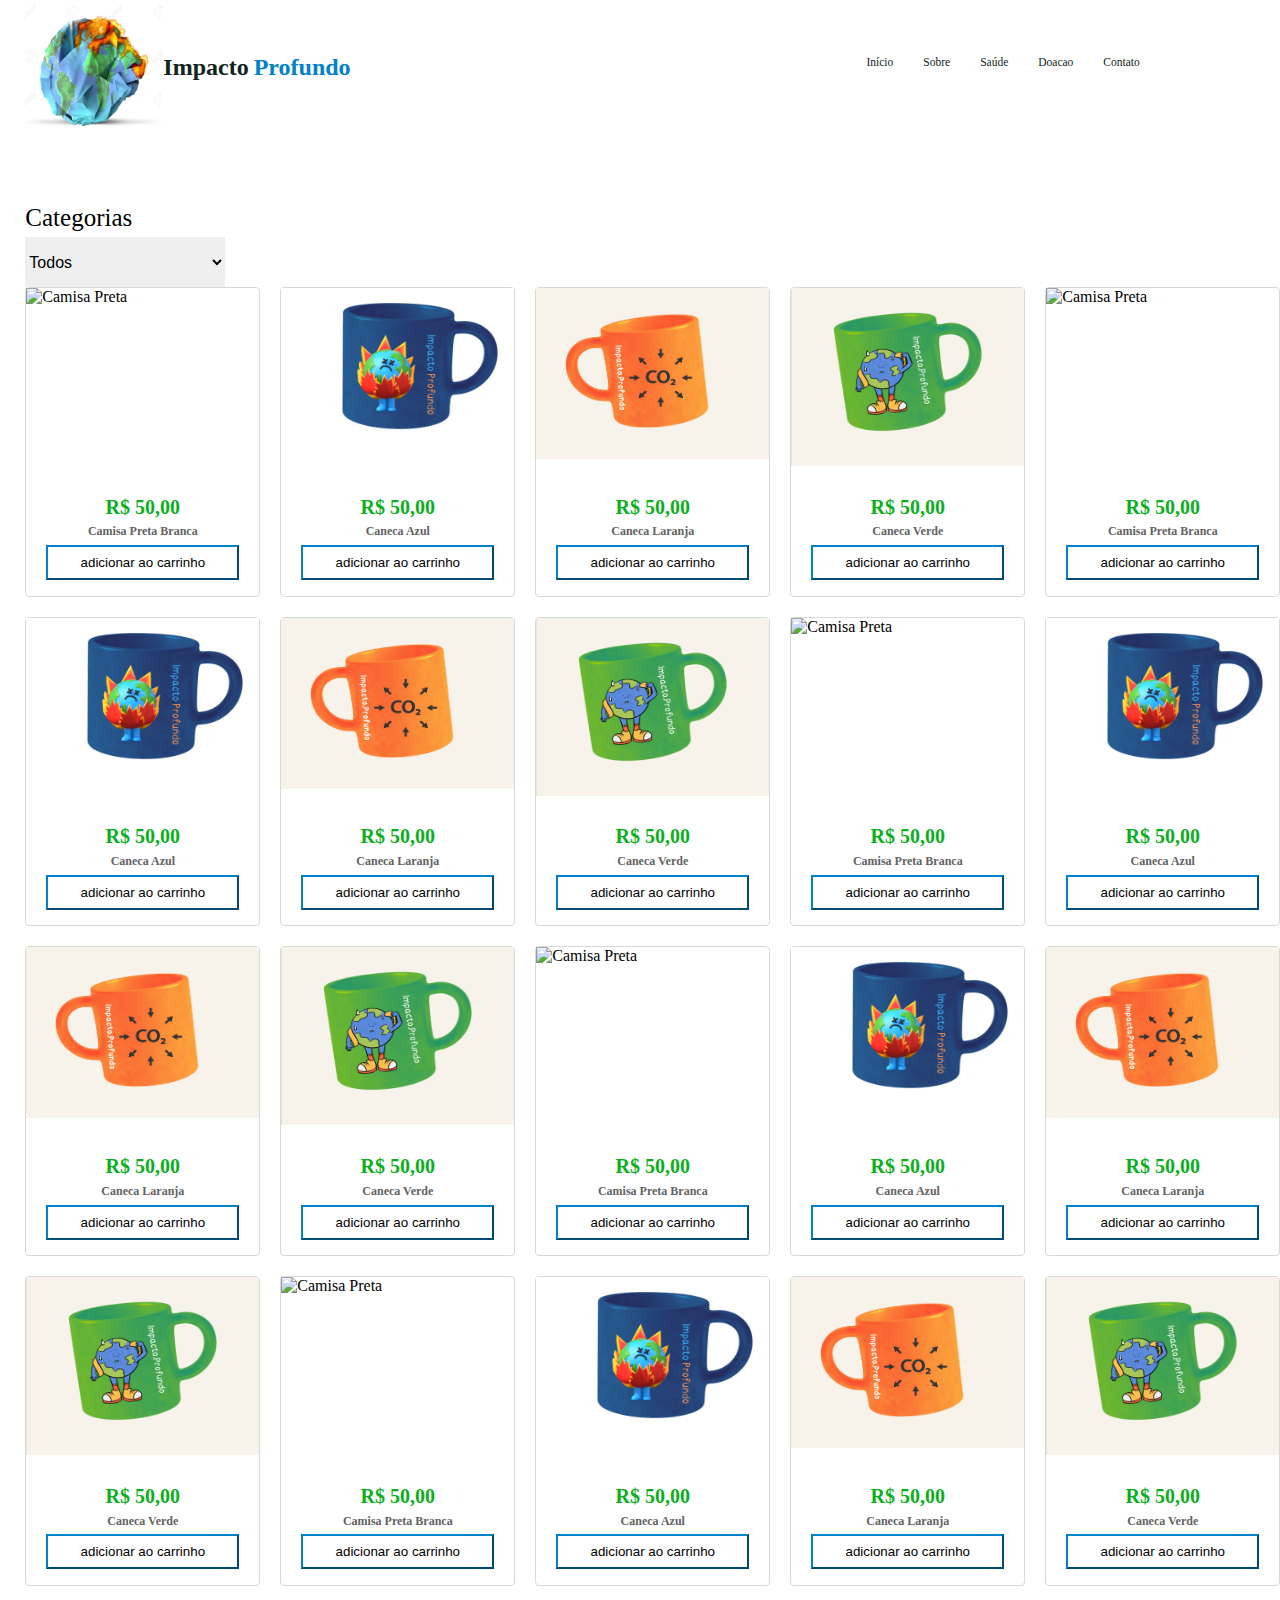
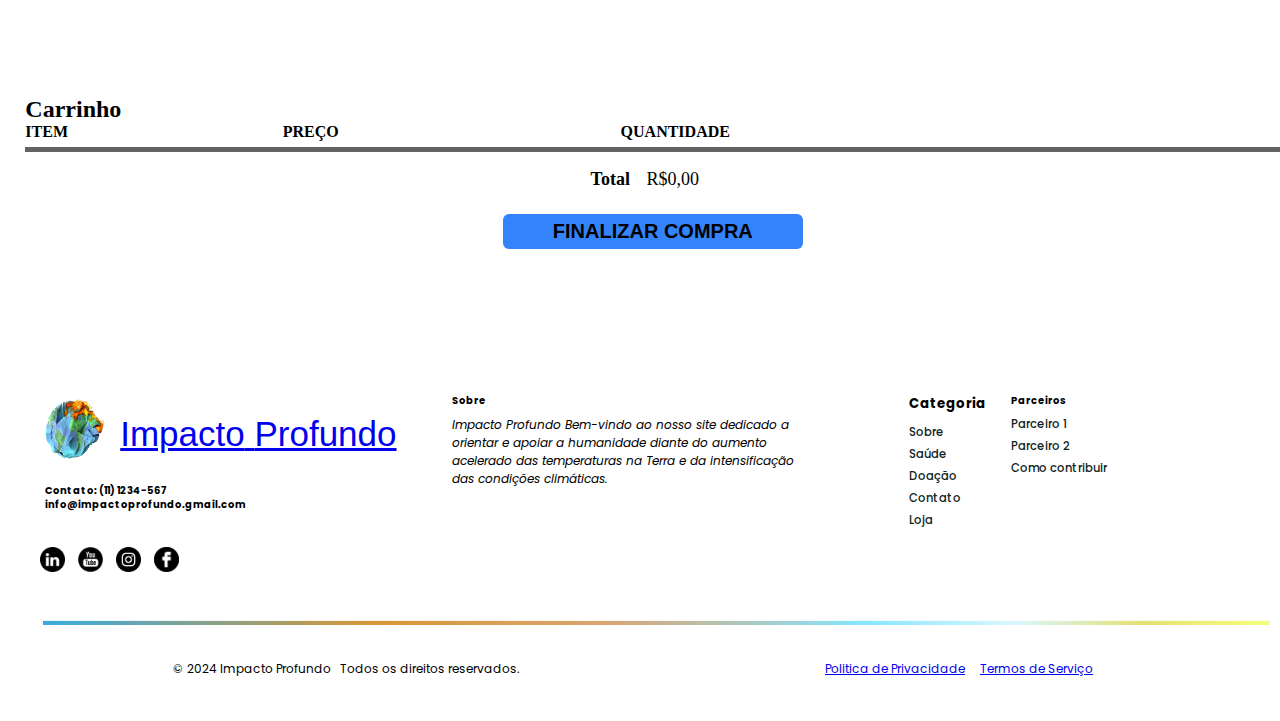
==== commit d4ac7944: "ProjetoPronto" ====
--- a/doacao.html
+++ b/doacao.html
@@ -5,9 +5,12 @@
   <meta charset="UTF-8" />
   <meta http-equiv="X-UA-Compatible" content="IE=edge" />
   <meta name="viewport" content="width=device-width, initial-scale=1.0" />
+  <script async src="/js/script.js"></script>
   <title></title>
 
   <link rel="stylesheet" href="./css/doacao.css" />
+  <link rel="stylesheet" href="./css/footer.css" />
+  <link rel="stylesheet" href="./css/responsividade-contato-footer.css" />
 
 </head>
 
@@ -76,7 +79,7 @@
       <div class="impacto-catalogo-cards">
         <div class="impacto-card" id="camisa_preta1">
           <div class="impacto-catalogo-card-top impacto-line-bottom">
-            <img src="./doacao/img/Camisa_branca.png" alt="Camisa Preta" class="produto-image"/>
+            <img src="./img/doacao/Camisa_branca.png" alt="Camisa Preta" class="produto-image"/>
           </div>
           <div class="impacto-catalogo-card-bottom">
             <span class="produto-price"><h3>R$ 50,00</h3></span>
@@ -88,7 +91,7 @@
         </div>
         <div class="impacto-card" id="caneca_azul1">
           <div class="impacto-catalogo-card-top impacto-line-bottom">
-            <img src="./doacao/img/Caneca_azul.png" alt="Caneca" class="produto-image" />
+            <img src="./img/doacao/Caneca_azul.png" alt="Caneca" class="produto-image" />
           </div>
           <div class="impacto-catalogo-card-bottom">
             <span class="produto-price"><h3>R$ 50,00</h3></span>
@@ -100,7 +103,7 @@
         </div>
         <div class="impacto-card" id="caneca_laranja1">
           <div class="impacto-catalogo-card-top impacto-line-bottom">
-            <img src="./doacao/img/Caneca_laranja.png" alt="Caneca" class="produto-image" />
+            <img src="./img/doacao/Caneca_laranja.png" alt="Caneca" class="produto-image" />
           </div>
           <div class="impacto-catalogo-card-bottom">
             <span class="produto-price"><h3>R$ 50,00</h3></span>
@@ -112,7 +115,7 @@
         </div>
         <div class="impacto-card" id="caneca_verde1">
           <div class="impacto-catalogo-card-top impacto-line-bottom">
-            <img src="./doacao/img/Caneca_verde.png" alt="Caneca" class="produto-image" />
+            <img src="./img/doacao/Caneca_verde.png" alt="Caneca" class="produto-image" />
           </div>
           <div class="impacto-catalogo-card-bottom">
             <span class="produto-price"><h3>R$ 50,00</h3></span>
@@ -124,7 +127,7 @@
         </div>
         <div class="impacto-card" id="camisa_preta2">
           <div class="impacto-catalogo-card-top impacto-line-bottom">
-            <img src="./doacao/img/Camisa_branca.png" alt="Camisa Preta" class="produto-image"/>
+            <img src="./img/doacao/Camisa_branca.png" alt="Camisa Preta" class="produto-image"/>
           </div>
           <div class="impacto-catalogo-card-bottom">
             <span class="produto-price"><h3>R$ 50,00</h3></span>
@@ -136,7 +139,7 @@
         </div>
         <div class="impacto-card" id="caneca_azul2">
           <div class="impacto-catalogo-card-top impacto-line-bottom">
-            <img src="./doacao/img/Caneca_azul.png" alt="Caneca" class="produto-image" />
+            <img src="./img/doacao/Caneca_azul.png" alt="Caneca" class="produto-image" />
           </div>
           <div class="impacto-catalogo-card-bottom">
             <span class="produto-price"><h3>R$ 50,00</h3></span>
@@ -148,7 +151,7 @@
         </div>
         <div class="impacto-card" id="caneca_laranja2">
           <div class="impacto-catalogo-card-top impacto-line-bottom">
-            <img src="./doacao/img/Caneca_laranja.png" alt="Caneca" class="produto-image" />
+            <img src="./img/doacao/Caneca_laranja.png" alt="Caneca" class="produto-image" />
           </div>
           <div class="impacto-catalogo-card-bottom">
             <span class="produto-price"><h3>R$ 50,00</h3></span>
@@ -160,7 +163,7 @@
         </div>
         <div class="impacto-card" id="caneca_verde2">
           <div class="impacto-catalogo-card-top impacto-line-bottom">
-            <img src="./doacao/img/Caneca_verde.png" alt="Caneca" class="produto-image" />
+            <img src="./img/doacao/Caneca_verde.png" alt="Caneca" class="produto-image" />
           </div>
           <div class="impacto-catalogo-card-bottom">
             <span class="produto-price"><h3>R$ 50,00</h3></span>
@@ -172,7 +175,7 @@
         </div>
         <div class="impacto-card" id="camisa_preta3">
           <div class="impacto-catalogo-card-top impacto-line-bottom">
-            <img src="./doacao/img/Camisa_branca.png" alt="Camisa Preta" class="produto-image"/>
+            <img src="./img/doacao/Camisa_branca.png" alt="Camisa Preta" class="produto-image"/>
           </div>
           <div class="impacto-catalogo-card-bottom">
             <span class="produto-price"><h3>R$ 50,00</h3></span>
@@ -184,7 +187,7 @@
         </div>
         <div class="impacto-card" id="caneca_azul3">
           <div class="impacto-catalogo-card-top impacto-line-bottom">
-            <img src="./doacao/img/Caneca_azul.png" alt="Caneca" class="produto-image" />
+            <img src="./img/doacao/Caneca_azul.png" alt="Caneca" class="produto-image" />
           </div>
           <div class="impacto-catalogo-card-bottom">
             <span class="produto-price"><h3>R$ 50,00</h3></span>
@@ -196,7 +199,7 @@
         </div>
         <div class="impacto-card" id="caneca_laranja3">
           <div class="impacto-catalogo-card-top impacto-line-bottom">
-            <img src="./doacao/img/Caneca_laranja.png" alt="Caneca" class="produto-image" />
+            <img src="./img/doacao/Caneca_laranja.png" alt="Caneca" class="produto-image" />
           </div>
           <div class="impacto-catalogo-card-bottom">
             <span class="produto-price"><h3>R$ 50,00</h3></span>
@@ -208,7 +211,7 @@
         </div>
         <div class="impacto-card" id="caneca_verde3">
           <div class="impacto-catalogo-card-top impacto-line-bottom">
-            <img src="./doacao/img/Caneca_verde.png" alt="Caneca" class="produto-image" />
+            <img src="./img/doacao/Caneca_verde.png" alt="Caneca" class="produto-image" />
           </div>
           <div class="impacto-catalogo-card-bottom">
             <span class="produto-price"><h3>R$ 50,00</h3></span>
@@ -220,7 +223,7 @@
         </div>
         <div class="impacto-card" id="camisa_preta4">
           <div class="impacto-catalogo-card-top impacto-line-bottom">
-            <img src="./doacao/img/Camisa_branca.png" alt="Camisa Preta" class="produto-image"/>
+            <img src="./img/doacao/Camisa_branca.png" alt="Camisa Preta" class="produto-image"/>
           </div>
           <div class="impacto-catalogo-card-bottom">
             <span class="produto-price"><h3>R$ 50,00</h3></span>
@@ -232,7 +235,7 @@
         </div>
         <div class="impacto-card" id="caneca_azul4">
           <div class="impacto-catalogo-card-top impacto-line-bottom">
-            <img src="./doacao/img/Caneca_azul.png" alt="Caneca" class="produto-image" />
+            <img src="./img/doacao/Caneca_azul.png" alt="Caneca" class="produto-image" />
           </div>
           <div class="impacto-catalogo-card-bottom">
             <span class="produto-price"><h3>R$ 50,00</h3></span>
@@ -244,7 +247,7 @@
         </div>
         <div class="impacto-card" id="caneca_laranja4">
           <div class="impacto-catalogo-card-top impacto-line-bottom">
-            <img src="./doacao/img/Caneca_laranja.png" alt="Caneca" class="produto-image" />
+            <img src="./img/doacao/Caneca_laranja.png" alt="Caneca" class="produto-image" />
           </div>
           <div class="impacto-catalogo-card-bottom">
             <span class="produto-price"><h3>R$ 50,00</h3></span>
@@ -256,7 +259,7 @@
         </div>
         <div class="impacto-card" id="caneca_verde4">
           <div class="impacto-catalogo-card-top impacto-line-bottom">
-            <img src="./doacao/img/Caneca_verde.png" alt="Caneca" class="produto-image" />
+            <img src="./img/doacao/Caneca_verde.png" alt="Caneca" class="produto-image" />
           </div>
           <div class="impacto-catalogo-card-bottom">
             <span class="produto-price"><h3>R$ 50,00</h3></span>
@@ -269,7 +272,7 @@
 
         <div class="impacto-card" id="camisa_preta5">
           <div class="impacto-catalogo-card-top impacto-line-bottom">
-            <img src="./doacao/img/Camisa_branca.png" alt="Camisa Preta" class="produto-image"/>
+            <img src="./img/doacao/Camisa_branca.png" alt="Camisa Preta" class="produto-image"/>
           </div>
           <div class="impacto-catalogo-card-bottom">
             <span class="produto-price"><h3>R$ 50,00</h3></span>
@@ -281,7 +284,7 @@
         </div>
         <div class="impacto-card" id="caneca_azul5">
           <div class="impacto-catalogo-card-top impacto-line-bottom">
-            <img src="./doacao/img/Caneca_azul.png" alt="Caneca" class="produto-image" />
+            <img src="./img/doacao/Caneca_azul.png" alt="Caneca" class="produto-image" />
           </div>
           <div class="impacto-catalogo-card-bottom">
             <span class="produto-price"><h3>R$ 50,00</h3></span>
@@ -293,7 +296,7 @@
         </div>
         <div class="impacto-card" id="caneca_laranja5">
           <div class="impacto-catalogo-card-top impacto-line-bottom">
-            <img src="./doacao/img/Caneca_laranja.png" alt="Caneca" class="produto-image" />
+            <img src="./img/doacao/Caneca_laranja.png" alt="Caneca" class="produto-image" />
           </div>
           <div class="impacto-catalogo-card-bottom">
             <span class="produto-price"><h3>R$ 50,00</h3></span>
@@ -305,7 +308,7 @@
         </div>
         <div class="impacto-card" id="caneca_verde5">
           <div class="impacto-catalogo-card-top impacto-line-bottom">
-            <img src="./doacao/img/Caneca_verde.png" alt="Caneca" class="produto-image" />
+            <img src="./img/doacao/Caneca_verde.png" alt="Caneca" class="produto-image" />
           </div>
           <div class="impacto-catalogo-card-bottom" >
             <span class="produto-price"><h3>R$ 50,00</h3></span>
@@ -343,7 +346,129 @@
       <button type="button" class="botaoComprar removerCarrinho">Finalizar Compra</button>
     </section>
   </main>
-  <script src="/js/script.js"></script>
+  <footer>
+
+    <div class="footer">
+        <!-- Logo-->
+        <div class="row">
+
+            <div class="col-4 logo-nomelogo">
+                <div class="col-2 logo">
+                    <a href="../../index.html">
+                        <img src="./img/footer/logo_Impacto_Profundo.png" width="60px"
+                            alt="logo_Impacto_Profundo"></a>
+                </div>
+                <!--Nome Logo-->
+                <div class="col-9 nomelogo">
+                    <a href="../../index.html" class="nomelogo"> <strong
+                            class="cabecalho__menu__divisao__impacto">Impacto</strong>
+                        <strong class="cabecalho__menu__divisao__profundo">Profundo</strong></a>
+                </div>
+
+                <!-- Contato Emaol -->
+                <div class="row contato-email">
+
+                    <div class="col-9 ">
+                        <h5>Contato:
+                            (11) 1234-567 info@impactoprofundo.gmail.com</h5>
+                    </div>
+                </div>
+            </div>
+
+            <!-- Sobre -->
+            <div class="col-4 sobre-footer">
+                <h5>Sobre</h5>
+                <p class="sobrefooter">Impacto Profundo <i>Bem-vindo ao nosso site dedicado a orientar e apoiar
+                        a humanidade diante do aumento acelerado das temperaturas na Terra e da intensificação das
+                        condições climáticas.</i></p>
+            </div>
+
+            <!-- Categoria -->
+            <div class="col-1 categoria right">
+                <h5>Categoria</h5>
+                <ul class="categoria">
+                    <li><a href="../pages/sobre.html">Sobre</a></li>
+                    <li><a href="../pages/saude.html">Saúde</a></li>
+                    <li><a href="../pages/doacao.html">Doação</a></li>
+                    <li><a href="../pages/contato.html">Contato</a></li>
+                    <li><a href="../pages/doacao.html">Loja</a></li>
+                </ul>
+            </div>
+
+            <!-- Parceiros -->
+            <div class="col-2 parceiros right">
+                <h5>Parceiros</h5>
+                <ul class="parceiros">
+                    <li><a href="#">Parceiro 1</a></li>
+                    <li><a href="#">Parceiro 2</a></li>
+                    <li><a href="#">Como contribuir</a>
+                    </li>
+                </ul>
+            </div>
+        </div>
+        <!-- Redes Sociais -->
+        <div class="row">
+            <div class="col-6 social">
+                <ul class="social-icons">
+                    <li><a class="linkedin" href="#"><i><img src="./img/footer/linkedin_black.png "
+                                    alt="Linkedin">
+                            </i></a>
+                    </li>
+                    <li><a class="youtube" href="#"><i><img src="./img/footer/social_youtube.png"
+                                    alt="Youtube"></i></a>
+                    </li>
+                    <li><a class="insta" href="#"><i><img src="./img/footer/instagram_black.png"
+                                    alt="Instagram">
+                            </i></a>
+                    </li>
+                    <li><a class="facebook" href="#"><i><img src="./img/footer/face.png"
+                                    alt="Facebook"></i></a>
+                    </li>
+                </ul>
+            </div>
+        </div>
+
+        <!-- HR SVG copiado do figma-->
+        <div class="hr">
+            <svg width="1 fr" height="10" viewBox="0 0 1370 6" fill="none" xmlns="http://www.w3.org/2000/svg">
+                <rect x="1370" y="10" width="1370" height="6" transform="rotate(180 1370 10)"
+                    fill="url(#paint0_linear_272_279)" />
+                <defs>
+                    <linearGradient id="paint0_linear_272_279" x1="2740" y1="10" x2="1370" y2="10"
+                        gradientUnits="userSpaceOnUse">
+                        <stop offset="0.0001" stop-color="#39ABE0" />
+                        <stop offset="0.27179" stop-color="#D89736" />
+                        <stop offset="0.45679" stop-color="#DBA472" />
+                        <stop offset="0.56" stop-color="#B1C4B7" />
+                        <stop offset="0.66679" stop-color="#86E5FF" />
+                        <stop offset="0.79179" stop-color="#D9F7FF" />
+                        <stop offset="0.89679" stop-color="#E4E073" />
+                        <stop offset="1" stop-color="#F5FF7D" />
+                    </linearGradient>
+                </defs>
+            </svg>
+        </div>
+
+        <!-- footer direitos reservados-->
+        <div class="row">
+            <div class="col-12 group-direitos">
+                <div class="col-6">
+
+                    <p style="text-align: center;">&copy; 2024 Impacto Profundo &nbsp; Todos os direitos
+                        reservados.
+                    </p>
+                </div>
+                <div class="col-6">
+                    <p> <a href="#">Politica de Privacidade</a> &nbsp; &nbsp;
+                        <a href="#">Termos de Serviço</a>
+                    </p>
+                </div>
+            </div>
+
+        </div>
+    </div>
+
+</footer>
 </body>
 
 </html>--- a/css/doacao.css
+++ b/css/doacao.css
@@ -20,14 +20,16 @@
   --impacto-color-error: #f33;
 }
 .categoria{
-  height: 34px;
+  height: 50px;
   width: 200px;
   font-size: 16px;
-  
-}
+  margin-top: 2%;
+
+}
+
 .labelCategoria p{
   font-size: 25px;
-  
+  padding-bottom: 5px;
 }
 #catalogo-section {
   padding: 20px 0;
@@ -120,7 +122,7 @@
 
 .tabela-head-item {
   text-align: start;
-  border-bottom: 1px solid var(--impacto-color-bg-tertiary);
+  border-bottom: 5px solid var(--impacto-color-bg-tertiary);
   padding-bottom: 6px;
   text-transform: uppercase;
 }
@@ -200,7 +202,6 @@
   text-transform: uppercase;
   font-size: 20px;
   font-weight: bold;
-
   transition: filter 0.2s;
 }
 #modalId , #modalIdFecha{
@@ -209,14 +210,16 @@
   background: var(--impacto-color-btn-primary);
   color: var(--white);
   border: 0;
-  margin-bottom: 10px;
+  margin-bottom: 20px;
   border-radius: 6px;
   padding: 16px 20px;
   text-transform: uppercase;
   font-size: 20px;
   font-weight: bold;
-
   transition: filter 0.2s;
+}
+#modalIdFecha{
+  margin-bottom: 100px;
 }
 dialog::backdrop{
   background-color: rgba(5, 9, 226, 0.4);
@@ -230,9 +233,10 @@
   width: 40%;
   margin-left: 20%;
   margin-top: 10%;
-  height: 50%;
+  height: 46%;
   border-radius: 20px;
-  background-image: url("/doacao/img/doe.png");
+  background-image: url("../img/doacao/doe.png");
+  background-size: 100vh;
 }
 dialog p {
   font-size: 2rem;
--- a/css/footer.css
+++ b/css/footer.css
@@ -0,0 +1,124 @@
+.footer {
+    display: block;
+    font-size: 12px;
+    padding: 10px;
+    margin: 0px;
+    padding-top: 50px;
+    padding-bottom: 25px;
+    font-family: "Poppins", sans-serif;
+}
+
+.logo {
+    border: 22px;
+    padding: 10px;
+}
+
+.nomelogo {
+    padding-top: 25px;
+    margin-top: 15px;
+    padding-left: 8px;
+    font-family: "Dongle", sans-serif;
+    font-weight: lighter;
+    font-style: normal;
+    font-size: 35px;
+}
+
+.row .contato-email {
+    padding-top: 85px;
+    padding-right: 50%;
+    padding-bottom: 20px;
+}
+
+.sobre-footer {
+    margin-right: 45px;
+    flex-wrap: wrap;
+    padding-top: 8px;
+    padding-bottom: 20px;
+}
+.sobrefooter {
+    margin-right: 45px;
+    flex-wrap: wrap;
+    padding-top: 8px;
+    padding-bottom: 10px;
+    font-size: 12px;
+    font-style: italic;
+}
+
+/*Icones sociaiss*/
+
+.social-icons {
+    list-style: none;
+    padding: 0;
+    margin: 0;
+    padding-bottom: 20px;
+}
+
+.social-icons li {
+    display: inline-block;
+    margin-right: 10px;
+    margin-bottom: 10px;
+}
+
+.social-icons li img {
+    width: 25px;
+    display: inline-block;
+    border: 2px;
+}
+
+.categoria {
+    list-style: none;
+    padding: 0;
+    margin: 0;
+    border: 2px;
+    flex-wrap: wrap;
+    padding-top: 10px;
+    padding-bottom: 10px;
+
+}
+
+.parceiros {
+    list-style: none;
+    padding: 0;
+    margin: 0;
+    border: 2px;
+    flex-wrap: wrap;
+    padding-top: 8px;
+    padding-bottom: 10px;
+
+}
+ul,li{
+    font-size: 12px;
+    margin-bottom: 5px;
+
+}
+
+.linha_mapa2 {
+    list-style: none;
+    padding: 0;
+    margin: 0;
+    border: 2px;
+}
+
+.linha_mapa3 {
+    list-style: none;
+    padding: 0;
+    margin: 0;
+    border: 2px;
+}
+
+.hr {
+    align-items: center;
+    padding-left: 8px;
+    margin-bottom: 10px;
+}
+
+.col-12 .group-direitos {
+    flex-wrap: wrap;
+}
+
+.group-direitos p {
+    text-align: center;
+    flex-wrap: wrap;
+    padding-top: 10px;
+    padding-bottom: 8px;
+}--- a/css/responsividade-contato-footer.css
+++ b/css/responsividade-contato-footer.css
@@ -0,0 +1,120 @@
+ 
+ /*------------------ CONFIGURAÇÃO --------------------------------*/
+
+ 
+ @import url("https://fonts.googleapis.com/css2?family=Poppins:wght@400;500;600&display=swap");
+
+ * {
+     box-sizing: border-box;
+ /*    font-family: "Poppins", sans-serif;*/ 
+}
+
+ /* acessibilidade fonte*/
+ :root {
+
+    /* acessibilidade  font-size:100%  equivale 16px equivalente a fonte padrao dos navegadore qual a porcentagem de 10 px %*/
+    font-size: 62.5%
+}
+
+body {
+    font-size: 1.6rem;
+    /* font-size:62.5% equivalente a 100*10px por 16px*/
+    box-sizing: border-box
+
+}
+
+ .row::after {
+     content: "";
+     clear: both;
+     display: block;
+ }
+
+ [class*="col-"] {
+     float: left;
+     padding: 5px;
+ }
+
+
+ 
+section {
+    margin-top: 50px;
+    margin-bottom: 90px;
+
+   
+} 
+
+ 
+ /*=================================== REsponsividades===============================*/
+ 
+ 
+ 
+ /* desktop: */
+ .col-1 {
+    width: 8.33%;
+}
+
+.col-2 {
+    width: 16.66%;
+}
+
+.col-3 {
+    width: 25%;
+}
+
+.col-4 {
+    width: 33.33%;
+}
+
+.col-5 {
+    width: 41.66%;
+}
+
+.col-6 {
+    width: 50%;
+}
+
+.col-7 {
+    width: 58.33%;
+}
+
+.col-8 {
+    width: 66.66%;
+}
+
+.col-9 {
+    width: 75%;
+}
+
+.col-10 {
+    width: 83.33%;
+}
+
+.col-11 {
+    width: 91.66%;
+}
+
+.col-12 {
+    width: 100%;
+}
+
+@media only screen and (max-width: 768px) {
+
+    /*  mobile */
+    [class*="col-"] {
+        width: 100%;
+    }
+    .col-1 {
+        width: 28.33%;
+    }
+    
+    .col-2 {
+        width: 26.66%;
+    }
+    .social {
+       padding-top: 50px;
+    }
+    
+    .col-7 {
+        padding-top: 20px;  
+    }
+}